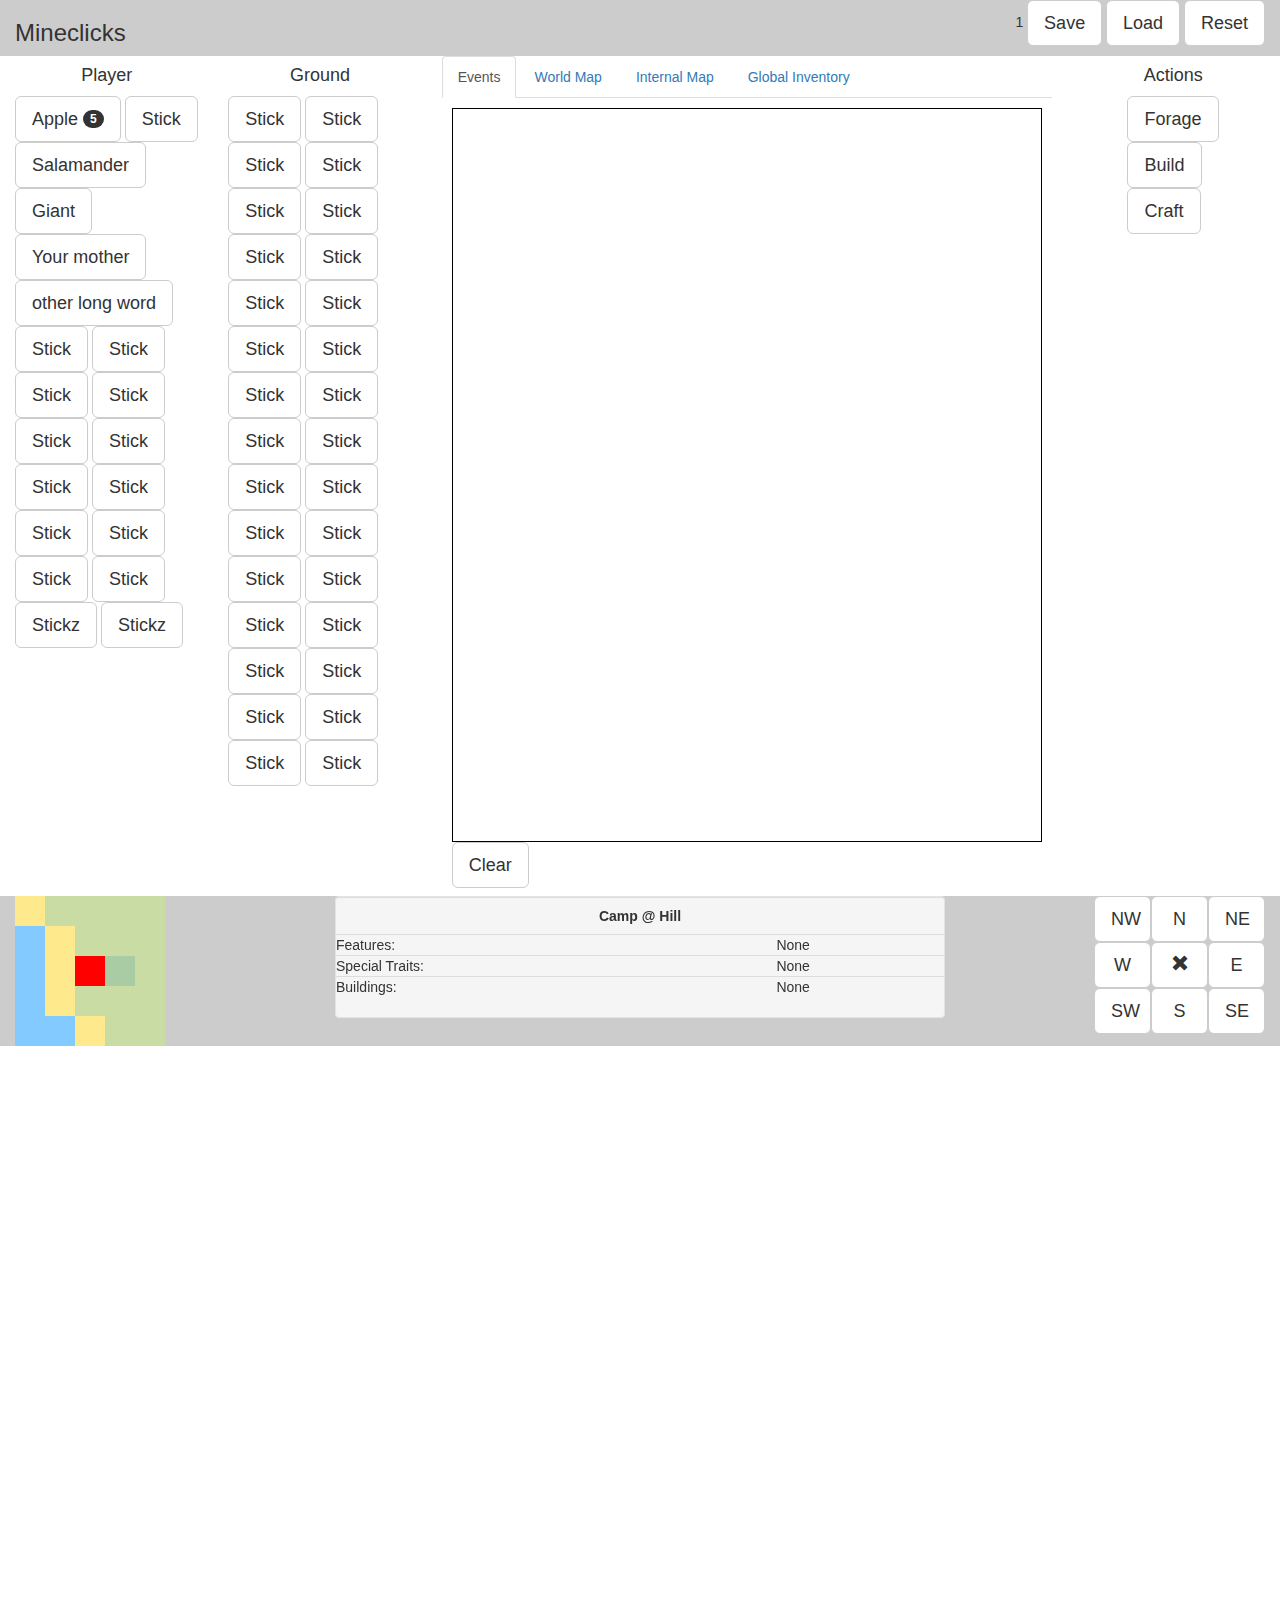
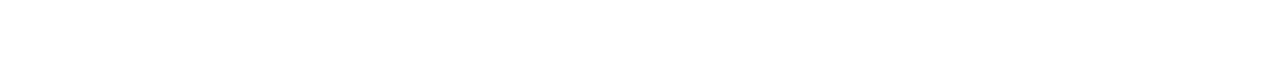
==== index2.html @ 05df42e9 "Fixed world map and internal map resizing problems on tab switch" ====
<!DOCTYPE html>
<html lang="en">
<!-- ideas

* Minecraft "Empire Building Challenge"
* http://www.citybuildergames.com/index.php/topic,3051.0.html 
* http://www.minecraftforum.net/forums/minecraft-discussion/survival-mode/296505-the-empire-building-challenge-inspired-by-age-of
concepts: 
*	"ages"

* CSS selectors:
* http://www.w3schools.com/cssref/css_selectors.asp

* JQuery mobile:
* http://www.w3schools.com/jquerymobile/default.asp

* Civcraft tech tree
http://hydra-media.cursecdn.com/civcraft.gamepedia.com/5/5c/Phase_8_TT.jpg
concepts:
*	tech tree?

* Civilization 2 tech tree
http://old.civfanatics.com/images/civ2/poster/civ2chart.jpg

* How fast should a game go "auto"
* http://www.reddit.com/r/incremental_games/comments/2eau8j/query_how_fast_should_a_game_go_auto/

* Rise of Nations Tech Tree
* http://ron.heavengames.com/gameinfo/tech/techpage.php?action=Age&seltype=3
* http://gamestudies.org/articleimages/101_Tech_Tree_RoN.jpg?m

* Civ clicker 
* Developing incrementals - http://dhmholley.co.uk/incrementals-part-2.html
* http://diveintohtml5.info/storage.html
* http://dhmholley.co.uk/civclicker-postmortem.html
* Civ clicker II dev blog - https://www.passle.net/p/2fkw/civclicker-ii-development-blog

* Alert system: 
* Noty: http://ned.im/noty/#hi
* Qtip2: http://qtip2.com/demos

* Map: http://i.imgur.com/80Xmfrr.png
* World generator: http://donjon.bin.sh/world/
* http://topps.diku.dk/torbenm/maps.msp
* (Google) "fractal map generator" https://www.google.com/webhp?sourceid=chrome-instant&rlz=1C1CHFX_enUS601US601&ion=1&espv=2&es_th=1&ie=UTF-8#q=fractal%20map%20generator
* Polygon map generation: http://www-cs-students.stanford.edu/~amitp/game-programming/polygon-map-generation/
* https://github.com/lebesnec/island.js
* Dungeon generator (free server-side map generator):
*   https://donjon.bin.sh/d20/dungeon/
*   https://donjon.bin.sh/apps/



**DESIGN

* General:
* Game development design - http://gamedevelopment.tutsplus.com/
* Game Design Patterns: http://gameprogrammingpatterns.com/
* Procedural dungeon generation: http://journal.stuffwithstuff.com/2014/12/21/rooms-and-mazes/
* Procedural content generation (dynamic room descriptions... etc): http://pcg.wikidot.com/

* Babel - js framework Derrick recommended 

* Battle:
* Alightments: good/evil, neutral: if you run into good guys, can recruit(/fight if evil), if you run into bad, can recruit/fight (hero/bandit)
* Attacks: swipe (1/5th second), strike (3/4 second), bash (2 seconds), etc.  Button mashing, penalty for hitting too early?
*    critical hit if you hit the button within xx% of when that action becomes available (like 10% of attack time is a critical attack instead of regular)
*    back/forward move back or forward in rows (less or more damage from melee/ranged), allows player to attack or recover
*    bow damage 100% at range 10-40, 80% at [0-10, 40-50], 50% [50-60], 20% [70-80], 0% [80+]
*    sword damage 100% at range 0-10, 0% [10+]... etc

* UI:
* Design School for Developers - http://webdesign.tutsplus.com/series/design-school-for-developers--webdesign-13793
** Step 1 Planning a Design Project - http://webdesign.tutsplus.com/articles/planning-a-design-project--webdesign-13277
** Introducing Wireframes to your Design Process: http://webdesign.tutsplus.com/articles/introducing-wireframes-to-your-design-process--webdesign-13284
* (paid) Flat UI design and development: http://webdesign.tutsplus.com/courses/flat-ui-design-and-development
* (paid) Best practices for UI development and Design: http://webdesign.tutsplus.com/courses/flat-ui-design-and-development/lessons/best-practices-for-ui-development-design
* (paid) JS libraries for web design: http://webdesign.tutsplus.com/courses/essential-js-libraries-for-web-design
* (paid) User Interface Design for the Web: http://webdesign.tutsplus.com/courses/user-interface-design-for-the-web
* Examples:
* Tympanous (tons of images) : http://tympanus.net/codrops/category/playground/
* Modal Windows: http://tympanus.net/codrops/2013/06/25/nifty-modal-window-effects/ , Demo: http://tympanus.net/Development/ModalWindowEffects/
* Iphone minimal-ui -- need minimal ui to hide address bar: https://github.com/gajus/brim

* UI Ideas:
* Clicking FF7 http://clickingff7.com/#/map
* Collapsable tree menu: http://www.thecssninja.com/css/css-tree-menu
* Collapsable list: http://code.stephenmorley.org/javascript/collapsible-lists/
* 8 best jquery trees: http://webrevisions.com/jquery-plugins/8-best-jquery-tree-view-plugin/#.VW0gElVViko

* Bootstrap:
** Documentation: http://getbootstrap.com/
** W3 Schools: http://www.w3schools.com/bootstrap/default.asp
** Font-Awesome (extra glyphicons): extra icons http://fortawesome.github.io/Font-Awesome/icons/
** Rotated Glyphicon css example (for diagonal arrows): http://bootsnipp.com/snippets/featured/glyphicon-animate-rotation-and-flip
** Progress bar stacked (for battles): http://getbootstrap.com/components/#progress-stacked
** sticky footer: http://stackoverflow.com/questions/17966140/twitter-bootstrap-3-sticky-footer
** Flexbox sticky footer: http://philipwalton.github.io/solved-by-flexbox/demos/sticky-footer/
** 50 must-have plugins: http://tutorialzine.com/2013/07/50-must-have-plugins-for-extending-twitter-bootstrap/

* Our World is Broken:
** Players should not need instruction, they should learn from the *feedback systems*, and then reference documentation if they get stuck
** Make a game to help players do hard work that they enjoy and appreciate
** Help them choose the right work for themselves at the right time
** All good gameplay is hard work, it's hard work they choose for themselves, and when they do the hard work they prime their minds for happiness
** The right hard work takes different forms for different people at different times:
*** High stakes work: high action, thrills player for success, but also for spectacular failure
*** Risk of game's "failure", makes player feel more alive
** There is also busy work: when chosen by player can also make them feel just as good
*** Busy work enabled by focused activity for hands + mind for a clear result
** "Always connect the individual to something bigger"


** Incremental game design:
* http://gamedevelopment.tutsplus.com/series/numbers-getting-bigger--cms-847

* Dark Room - Web -> IOS
* http://www.gamasutra.com/view/news/212230/A_Dark_Rooms_unique_journey_from_the_web_to_iOS.php

* Design of Inventory system & Inventory items
* http://gamedevelopment.tutsplus.com/articles/designing-an-rpg-inventory-system-that-fits-preliminary-steps--gamedev-14725

**STORY
* RPG solo
* http://www.rpgsolo.com/play.php
* Writing Excuses 10.17 http://www.writingexcuses.com/2015/04/26/writing-excuses-10-17-qa-on-beginnings/, podcast all, but @7:50-8:34 - How to stage action at the beginning of a story

** Media (free, creative commons)
* Creative commons photos: http://commons.wikimedia.org/wiki/Main_Page
* landscapes: http://commons.wikimedia.org/wiki/Category:Landscapes
* quality landscapes: http://commons.wikimedia.org/wiki/Category:Quality_images_of_landscapes
* Free game art: http://opengameart.org/
* Game icons: http://game-icons.net/

Graphs:
* http://stackoverflow.com/questions/16058073/how-do-i-draw-a-graph-or-tree-structure-in-javascript
* http://theory.stanford.edu/~amitp/GameProgramming/MapRepresentations.html
* MUD javascript map: http://www.mudconnect.com/SMF/index.php?topic=74492.msg163422#msg163422 , https://github.com/arendjr/PlainText

Cytoscape: http://js.cytoscape.org/#top
* Cytoscape work on jsbin: http://jsbin.com/kiyoqo/edit?css,js,output

Quests:
* randomly generated WoW-style quests: who, what, when, where, why spelled out


INSPIRATION:
Dynamic worlds, dynamic creatures, dynamic quests:
* http://web.archive.org/web/20080211222642/http://www.cs.umd.edu/~jra/craft3.pdf -
   - Concepts: 
-->

<!-- 
Thanks to:
Select2 from http://ivaynberg.github.io/select2/
Derrick for JS polymorphism help: http://collabedit.com/qbtb4
-->
  <head>
    <meta charset="utf-8">
    <meta http-equiv="X-UA-Compatible" content="IE=edge">
    <meta name="viewport" content="width=device-width, initial-scale=1">
    <!-- Google Analytics -->
    <script>
      (function(i,s,o,g,r,a,m){i['GoogleAnalyticsObject']=r;i[r]=i[r]||function(){
      (i[r].q=i[r].q||[]).push(arguments)},i[r].l=1*new Date();a=s.createElement(o),
      m=s.getElementsByTagName(o)[0];a.async=1;a.src=g;m.parentNode.insertBefore(a,m)
      })(window,document,'script','//www.google-analytics.com/analytics.js','ga');
    
      ga('create', 'UA-64789225-1', 'auto');
      ga('send', 'pageview');
    
    </script>
    <!-- The above 3 meta tags *must* come first in the head; any other head content must come *after* these tags -->
    <title>Mineclicks</title>
    
    <!-- CSS -->
    
    <link href="lib/jquery-ui-1.11.1/jquery-ui.css" rel="stylesheet" />
    <link href="lib/joyride-master/joyride-2.1.css" rel="stylesheet"/>
    <link href="lib/select2-3.5.1/select2.css" rel="stylesheet"/>
    <link href="lib/island/css/map.css" rel="stylesheet">
    <link href="lib/collapsiblelists/CollapsibleLists.css" rel="stylesheet"/>
    <link href="css/mineclicks.css" rel="stylesheet" />
    <link href="lib/bootstrap-3.3.5-dist/css/bootstrap.min.css" rel="stylesheet">
    <link href="css/bs.css" rel="stylesheet">
    
    
    <!-- 3rd party libraries -->
    <script type="text/javascript" src="lib/jquery-1.11.3.min.js"></script>
    <script type="text/javascript" src="lib/jquery-ui-1.11.1/jquery-ui.js"></script>
    <script type="text/javascript" src="lib/joyride-master/jquery.joyride-2.1.js"></script>
    <script type="text/javascript" src="lib/select2-3.5.1/select2.js"></script>
    <script type="text/javascript" src="lib/modernizr.custom.21726.js"></script>
    <script type="text/javascript" src="lib/island/rhill-voronoi-core.min.js"></script>
    <script type="text/javascript" src="lib/island/paper.js"></script>
    <script type="text/javascript" src="lib/island/Simplex.js"></script>
    <script type="text/javascript" src="lib/island/perlin.js"></script>
    <script type="text/javascript" src="lib/island/Island.js"></script>
    <script type="text/javascript" src="lib/collapsiblelists/CollapsibleLists.js"></script>
    <script type="text/javascript" src="lib/cytoscape.js-2.4.2/build/cytoscape.min.js"></script>
    <script type="text/javascript" src="lib/lz-string-master/libs/lz-string.min.js"></script>
    <script src="lib/bootstrap-3.3.5-dist/js/bootstrap.min.js"></script>
    
    
    <!-- core -->
    <script type="text/javascript" src="js/constants.js"></script>
    <script type="text/javascript" src="js/debug.js"></script>
    
    <!-- utility functions -->
    <script type="text/javascript" src="js/util/staticFunctions.js"></script>
    
    <!-- model -->
    <script type="text/javascript" src="js/models/states.js"></script>
    <script type="text/javascript" src="js/models/model.js"></script>
    <script type="text/javascript" src="js/models/dataStructures.js"></script>
    
    <!-- controllers -->
    <script type="text/javascript" src="js/controllers/core.js"></script>
    <script type="text/javascript" src="js/controllers/location.js"></script>
    <script type="text/javascript" src="js/controllers/exploration.js"></script>
    <script type="text/javascript" src="js/controllers/inventory.js"></script>
    <script type="text/javascript" src="js/controllers/terrainAction.js"></script>
    <script type="text/javascript" src="js/controllers/buildcraft.js"></script>
    <script type="text/javascript" src="js/controllers/craft.js"></script>
    <script type="text/javascript" src="js/controllers/build.js"></script>
    <script type="text/javascript" src="js/controllers/travel.js"></script>
    <script type="text/javascript" src="js/controllers/island.js"></script>
    <script type="text/javascript" src="js/controllers/internallocation.js"></script>
    <script type="text/javascript" src="js/controllers/category.js"></script>
    
    <!-- views -->
    <script type="text/javascript" src="js/views/core.js"></script>
    <script type="text/javascript" src="js/views/events.js"></script>
    <script type="text/javascript" src="js/views/island.js"></script>
    <script type="text/javascript" src="js/views/location.js"></script>
    <script type="text/javascript" src="js/views/inventory.js"></script>
    <script type="text/javascript" src="js/views/joyride.js"></script>
    <script type="text/javascript" src="js/views/progressbar.js"></script>
    <script type="text/javascript" src="js/views/travel.js"></script>
    <script type="text/javascript" src="js/views/forage.js"></script>
    <script type="text/javascript" src="js/views/buildcraft.js"></script>
    <script type="text/javascript" src="js/views/craft.js"></script>
    <script type="text/javascript" src="js/views/build.js"></script>
    <script type="text/javascript" src="js/views/internallocation.js"></script>
    <script type="text/javascript" src="js/views/category.js"></script>
    
    <!-- core game -->
    <script type="text/javascript" src="js/coregame/assets.js"></script>
    <script type="text/javascript" src="js/coregame/saveloadreset.js"></script>
    <script type="text/javascript" src="js/coregame/map.js"></script>
    <script type="text/javascript" src="js/main.js"></script>
    <script type="text/javascript" src="js/story.js"></script>
    
    <script src="js/scratch-bootstrap2.js"></script> <!-- BE: NEEDS INTEGRATION INTO INCLUDED JS! -->
    
    <!-- document ready: initialize DOM, load, etc -->
    <script>
        $(document).ready(function() { 
            
            //////////////////////////////////////////////////////////////////////////////
            // SETUP AND GO!
            //////////////////////////////////////////////////////////////////////////////
            initializePlayerInventory();
            masterState = new MasterState();
            defineRuntimeConstants();
            
            if (hasSavedGameState()) {
                loadState();
            }
            else {
                //start a new game!
                setupNewGame();
            }
            
            redrawBoard();
            /*    
            if (!global.storyStarted) {
                global.storyStarted = true;
                progressStory(0);  //start game
            }
            
            if (DEBUG) {
                console.log('size of masterState: ' + JSON.stringify(masterState).length);
                for (var key in masterState) {
                    if (typeof masterState[key] !== "function") {
                        console.log('size of masterState["' + key + '"]: ' + JSON.stringify(masterState[key]).length);
                    }
                }
                //biggest is masterState["player"]:
                for (var key in masterState["player"]) {
                    console.log('size of masterState["player"]["' + key + '"]: ' + JSON.stringify(masterState["player"][key]).length);
                }
            }
            */
            
            // AT THIS POINT, EVERYTHING IN THE DOM SHOULD HAVE BEEN INITIALIZED
            // NOW main.js STARTS THE INCREMENTAL LOOP
        });
    </script>
  </head>
  <body class="noscroll">
      <header>
        <div class="row full">
          <div class="col-xs-3">
            <h3>Mineclicks</h3>
          </div>
          <div class="col-xs-6">
            &nbsp;
          </div>
          <div class="col-xs-3">
            <div class="pull-right">
              <span id="cntr">&nbsp;</span>
              <button onclick="saveState();" id="saveButton" class="btn btn-default">Save</button>
              <button onclick="loadState();" id="loadButton" class="btn btn-default">Load</button>
              <button onclick="resetState();" id="loadButton" class="btn btn-default">Reset</button>
            </div>
          </div>
        </div>
      </header>
    
    <div id="maincol" class="main container-fluid full">
      <div id="mainrow" class="row">
        <div id="playercol" class="col-xs-2 full-height">
          <div>
            <h4 class="center">Player</h4>
            <button class="btn btn-default">Apple <span class="badge">5</span></button>
            <button class="btn btn-default">Stick</button>
            <button class="btn btn-default">Salamander</button>
            <button class="btn btn-default">Giant</button>
            <button class="btn btn-default">Your mother</button>
            <button class="btn btn-default">other long word</button>
            <button class="btn btn-default">Stick</button>
            <button class="btn btn-default">Stick</button>
            <button class="btn btn-default">Stick</button>
            <button class="btn btn-default">Stick</button>
            <button class="btn btn-default">Stick</button>
            <button class="btn btn-default">Stick</button>
            <button class="btn btn-default">Stick</button>
            <button class="btn btn-default">Stick</button>
            <button class="btn btn-default">Stick</button>
            <button class="btn btn-default">Stick</button>
            <button class="btn btn-default">Stick</button>
            <button class="btn btn-default">Stick</button>
            <button class="btn btn-default">Stickz</button>
            <button class="btn btn-default">Stickz</button>
          </div>
        </div>
        <div class="col-xs-2 full-height">
          <h4 class="center">Ground</h4>
          <button class="btn btn-default">Stick</button>
          <button class="btn btn-default">Stick</button>
          <button class="btn btn-default">Stick</button>
          <button class="btn btn-default">Stick</button>
          <button class="btn btn-default">Stick</button>
          <button class="btn btn-default">Stick</button>
          <button class="btn btn-default">Stick</button>
          <button class="btn btn-default">Stick</button>
          <button class="btn btn-default">Stick</button>
          <button class="btn btn-default">Stick</button>
          <button class="btn btn-default">Stick</button>
          <button class="btn btn-default">Stick</button>
          <button class="btn btn-default">Stick</button>
          <button class="btn btn-default">Stick</button>
          <button class="btn btn-default">Stick</button>
          <button class="btn btn-default">Stick</button>
          <button class="btn btn-default">Stick</button>
          <button class="btn btn-default">Stick</button>
          <button class="btn btn-default">Stick</button>
          <button class="btn btn-default">Stick</button>
          <button class="btn btn-default">Stick</button>
          <button class="btn btn-default">Stick</button>
          <button class="btn btn-default">Stick</button>
          <button class="btn btn-default">Stick</button>
          <button class="btn btn-default">Stick</button>
          <button class="btn btn-default">Stick</button>
          <button class="btn btn-default">Stick</button>
          <button class="btn btn-default">Stick</button>
          <button class="btn btn-default">Stick</button>
          <button class="btn btn-default">Stick</button>
        </div>
        <div id="centercol" class="col-xs-6">
          <ul id="maincol-tabs" class="nav nav-tabs">
            <li class="active"><a href="#eventDivHolder" data-toggle="tab">Events</a></li>
            <li><a href="#mapTabContents" data-toggle="tab" onclick="setTimeout(resizeElements, 250)">World Map</a></li>
            <li><a href="#internalMapContainer" data-toggle="tab" onclick="setTimeout(resizeElements, 250)">Internal Map</a></li>
            <li><a href="#categoryListContainer" data-toggle="tab">Global Inventory</a></li>
          </ul>
          <div class="tab-content  contentholder ">
            <div id="eventDivHolder" class="tab-pane fade in active">
              <div id="eventDiv" class="content-center"></div>
              <button class="btn btn-default" id="clearButton" onclick="clearEventWindow();">Clear</button>
             </div>
            <div id="mapTabContents" class="tab-pane fade">
              <div id="mapContainer">
                      <canvas id="land" height="500" width="500" class="img-responsive"></canvas>
              </div>
                <!--<img id="mapImage" class="img-responsive" src="images/map.png" alt="canvas" />-->
            </div>
            <div id="categoryListContainer" class="tab-pane fade">
              <ul id="categoryListRoot" class="treeView">
                <li><span onclick="CollapsibleLists.applyTo(document.getElementById('categoryList'))">!Global! Inventory</span>
                  <ul id="categoryList">
                    <li class="lastChild">Raw
                      <ul>
                        <li>Food</li>
                      </ul>
                      <ul>
                        <li class="lastChild">Consumable</li>
                      </ul>
                    </li>
                  </ul>
                </li>
              </ul>
            </div>
            <div id="internalMapContainer" class="tab-pane fade">
              <!--<img id="internalMapImage" class="img-responsive" src="images/internal_map.png" alt="canvas" />-->
            </div>
          </div>
        </div>
        <div class="col-xs-2">
          <div class="centered">
            <h4 class="center">Actions</h4>
            <button class="btn btn-default">Forage</button>
            <button class="btn btn-default">Build</button>
            <button class="btn btn-default" data-toggle="modal" data-target="#craftingModal">Craft</button>
          </div>
        </div>
      </div>
    </div>
    
    <footer class="site-footer full">
      <div class="row full">
        <div class="col-xs-3">
          <div id="miniMapContainer" class="footer-right">
            <canvas id="minimap" height="300" width="300" class="img-responsive" style="max-height: 150px"  ></canvas>
          </div>
          <!--<img id="minimapImage" class="img-responsive" src="images/minimap.png" alt="canvas2" style="max-height: 150px" />-->
        </div>
        <div class="col-xs-6">
          <div id="currentTerrain" class="well nopadding">
            <table class="terrainTable table nopadding">
              <tbody>
                <tr>
                  <th colspan="2" id="selectedTerrainTable">Camp @ Hill</th>
                </tr>
                <tr>
                  <td>Features:</td>
                  <td><a title="Rivers allow easier travel and increased fertility." data-toggle="tooltip" data-placement="left" >River</a>, <a title="Source of water." data-toggle="tooltip" data-placement="right" >Fresh Water Source</a></td>
                </tr>
                <tr>
                  <td>Special Traits:</td>
                  <td>None</td>
                </tr>
                <tr>
                  <td>Buildings:</td>
                  <td>None</td>
                </tr>
              </tbody>
            </table>
          </div>
        </div>
        <div class="col-xs-3">
          <table class="pull-right">
            <tr>
              <td><button id="nwbutton" type="button" class="btn btn-default direction-button">NW</button></td>
              <td><button type="button" class="btn btn-default direction-button">N</button></td>
              <td><button type="button" class="btn btn-default direction-button">NE</button></td>
            </tr>
            <tr>
              <td><button type="button" class="btn btn-default direction-button">W</button></td>
              <td><button type="button" class="btn btn-default direction-button"><span class="glyphicon glyphicon-remove"></span></button></td>
              <td><button type="button" class="btn btn-default direction-button">E</button></td>
            </tr>
            <tr>
              <td><button type="button" class="btn btn-default direction-button">SW</button></td>
              <td><button type="button" class="btn btn-default direction-button">S</button></td>
              <td><button type="button" class="btn btn-default direction-button">SE</button></td>
            </tr>
          </table>
        </div>
      </div>
    </footer>
    
    <div id="craftingModal" class="modal fade" role="dialog">
      <div class="modal-dialog">
    
        <!-- Modal content-->
        <div class="modal-content">
          <div class="modal-header">
            <button type="button" class="close" data-dismiss="modal">&times;</button>
            <h4 class="modal-title">Craftable items</h4>
          </div>
          <div class="modal-body">
            <p>
              <a title="Crafting ingredients: 6 sticks" data-toggle="tooltip" data-placement="bottom" ><button class="btn btn-default">Bundle of Firewood</button></a>
              <a title="Crafting ingredients: 4 apples" data-toggle="tooltip" data-placement="bottom" ><button class="btn btn-default">TestHeavyObject</button></a>
            </p>
          </div>
          <div class="modal-footer">
            <button type="button" class="btn btn-default" data-dismiss="modal">Close</button>
          </div>
        </div>
    
      </div>
    </div>
    <canvas id="perlin" hidden="true"></canvas> <!-- to capture noise information about the map -->
  </body>
</html>
---- lib/joyride-master/joyride-2.1.css ----
/* Artfully masterminded by ZURB */
body {
  position: relative;
}

#joyRideTipContent { display: none; }

.joyRideTipContent { display: none; }

/* Default styles for the container */
.joyride-tip-guide {
  position: absolute;
  background: #000;
  background: rgba(0,0,0,0.8);
  display: none;
  color: #fff;
  width: 300px;
  z-index: 101;
  top: 0; /* keeps the page from scrolling when calculating position */
  left: 0;
  font-family: "HelveticaNeue", "Helvetica Neue", "Helvetica", Helvetica, Arial, Lucida, sans-serif;
  font-weight: normal;
     -moz-border-radius: 4px;
  -webkit-border-radius: 4px;
          border-radius: 4px;
}

.joyride-content-wrapper {
  padding: 2px 2px 3px 3px;
}

/* Mobile */
@media only screen and (max-width: 767px) {
  .joyride-tip-guide {
    width: 95% !important;
    -moz-border-radius: 0;
    -webkit-border-radius: 0;
    border-radius: 0;
    left: 2.5% !important;
  }
  .joyride-tip-guide-wrapper {
    width: 100%;
  }
}


/* Add a little css triangle pip, older browser just miss out on the fanciness of it */
.joyride-tip-guide span.joyride-nub {
  display: block;
  position: absolute;
  left: 22px;
  width: 0;
  height: 0;
  border: solid 14px;
  border: solid 14px;
}

.joyride-tip-guide span.joyride-nub.top {
  /*
  IE7/IE8 Don't support rgba so we set the fallback
  border color here. However, IE7/IE8 are also buggy
  in that the fallback color doesn't work for
  border-bottom-color so here we set the border-color
  and override the top,left,right colors below.
  */
  border-color: #000;
  border-color: rgba(0,0,0,0.8);
  border-top-color: transparent !important;
  border-left-color: transparent !important;
  border-right-color: transparent !important;
  border-top-width: 0;
  top: -14px;
  bottom: none;
}

.joyride-tip-guide span.joyride-nub.bottom {
  /*
  IE7/IE8 Don't support rgba so we set the fallback
  border color here. However, IE7/IE8 are also buggy
  in that the fallback color doesn't work for
  border-top-color so here we set the border-color
  and override the bottom,left,right colors below.
  */
  border-color: #000;
  border-color: rgba(0,0,0,0.8) !important;
  border-bottom-color: transparent !important;
  border-left-color: transparent !important;
  border-right-color: transparent !important;
  border-bottom-width: 0;
  bottom: -14px;
  bottom: none;
}

.joyride-tip-guide span.joyride-nub.right {
  border-color: #000;
  border-color: rgba(0,0,0,0.8) !important;
  border-top-color: transparent !important;
  border-right-color: transparent !important;
  border-bottom-color: transparent !important;
  border-right-width: 0;
  top: 22px;
  bottom: none;
  left: auto;
  right: -14px;
}

.joyride-tip-guide span.joyride-nub.left {
  border-color: #000;
  border-color: rgba(0,0,0,0.8) !important;
  border-top-color: transparent !important;
  border-left-color: transparent !important;
  border-bottom-color: transparent !important;
  border-left-width: 0;
  top: 22px;
  left: -14px;
  right: auto;
  bottom: none;
}

.joyride-tip-guide span.joyride-nub.top-right {
  border-color: #000;
  border-color: rgba(0,0,0,0.8);
  border-top-color: transparent !important;
  border-left-color: transparent !important;
  border-right-color: transparent !important;
  border-top-width: 0;
  top: -14px;
  bottom: none;
  left: auto;
  right: 28px;
}

/* Typography */
.joyride-tip-guide h1,.joyride-tip-guide h2,.joyride-tip-guide h3,.joyride-tip-guide h4,.joyride-tip-guide h5,.joyride-tip-guide h6 {
  line-height: 1.25;
  margin: 0;
  font-weight: bold;
  color: #fff;
}
.joyride-tip-guide h1 { font-size: 30px; }
.joyride-tip-guide h2 { font-size: 26px; }
.joyride-tip-guide h3 { font-size: 22px; }
.joyride-tip-guide h4 { font-size: 18px; }
.joyride-tip-guide h5 { font-size: 16px; }
.joyride-tip-guide h6 { font-size: 14px; }
.joyride-tip-guide p {
  margin: 0 0 18px 0;
  font-size: 14px;
  line-height: 18px;
}
.joyride-tip-guide a {
  color: rgb(255,255,255);
  text-decoration: none;
  border-bottom: dotted 1px rgba(255,255,255,0.6);
}
.joyride-tip-guide a:hover {
  color: rgba(255,255,255,0.8);
  border-bottom: none;
}

/* Button Style */
.joyride-tip-guide .joyride-next-tip {
  width: auto;
  padding: 6px 18px 4px;
  font-size: 13px;
  text-decoration: none;
  color: rgb(255,255,255);
  border: solid 1px rgb(0,60,180);
  background: rgb(0,99,255);
  background: -moz-linear-gradient(top, rgb(0,99,255) 0%, rgb(0,85,214) 100%);
  background: -webkit-gradient(linear, left top, left bottom, color-stop(0%,rgb(0,99,255)), color-stop(100%,rgb(0,85,214)));
  background: -webkit-linear-gradient(top, rgb(0,99,255) 0%,rgb(0,85,214) 100%);
  background: -o-linear-gradient(top, rgb(0,99,255) 0%,rgb(0,85,214) 100%);
  background: -ms-linear-gradient(top, rgb(0,99,255) 0%,rgb(0,85,214) 100%);
  filter: progid:DXImageTransform.Microsoft.gradient( startColorstr='#0063ff', endColorstr='#0055d6',GradientType=0 );
  background: linear-gradient(top, rgb(0,99,255) 0%,rgb(0,85,214) 100%);
  text-shadow: 0 -1px 0 rgba(0,0,0,0.5);
  -webkit-border-radius: 2px;
     -moz-border-radius: 2px;
          border-radius: 2px;
  -webkit-box-shadow: 0px 1px 0px rgba(255,255,255,0.3) inset;
     -moz-box-shadow: 0px 1px 0px rgba(255,255,255,0.3) inset;
          box-shadow: 0px 1px 0px rgba(255,255,255,0.3) inset;
}

.joyride-next-tip:hover {
  color: rgb(255,255,255) !important;
  border: solid 1px rgb(0,60,180) !important;
  background: rgb(43,128,255);
  background: -moz-linear-gradient(top, rgb(43,128,255) 0%, rgb(29,102,211) 100%);
  background: -webkit-gradient(linear, left top, left bottom, color-stop(0%,rgb(43,128,255)), color-stop(100%,rgb(29,102,211)));
  background: -webkit-linear-gradient(top, rgb(43,128,255) 0%,rgb(29,102,211) 100%);
  background: -o-linear-gradient(top, rgb(43,128,255) 0%,rgb(29,102,211) 100%);
  background: -ms-linear-gradient(top, rgb(43,128,255) 0%,rgb(29,102,211) 100%);
  filter: progid:DXImageTransform.Microsoft.gradient( startColorstr='#2b80ff', endColorstr='#1d66d3',GradientType=0 );
  background: linear-gradient(top, rgb(43,128,255) 0%,rgb(29,102,211) 100%);
}

.joyride-timer-indicator-wrap {
  width: 50px;
  height: 3px;
  border: solid 1px rgba(255,255,255,0.1);
  position: absolute;
  right: 17px;
  bottom: 16px;
}
.joyride-timer-indicator {
  display: block;
  width: 0;
  height: inherit;
  background: rgba(255,255,255,0.25);
}

.joyride-close-tip {
  position: absolute;
  right: 10px;
  top: 10px;
  color: rgba(255,255,255,0.4) !important;
  text-decoration: none;
  font-family: Verdana, sans-serif;
  font-size: 10px;
  font-weight: bold;
  border-bottom: none !important;
}

.joyride-close-tip:hover {
  color: rgba(255,255,255,0.9) !important;
}

.joyride-modal-bg {
  position: fixed;
  height: 100%;
  width: 100%;
  background: rgb(0,0,0);
  background: transparent;
  background: rgba(0,0,0, 0.5);
  -ms-filter:"progid:DXImageTransform.Microsoft.Alpha(Opacity=50)";
  filter: alpha(opacity=50);
  opacity: 0.5;
  z-index: 100;
  display: none;
  top: 0;
  left: 0;
  cursor: pointer;
}

.joyride-expose-wrapper {
    background-color: #ffffff;
    position: absolute;
    z-index: 102;
    -moz-box-shadow: 0px 0px 30px #ffffff;
    -webkit-box-shadow: 0px 0px 30px #ffffff;
    box-shadow: 0px 0px 30px #ffffff;
}

.joyride-expose-cover {
    background: transparent;
    position: absolute;
    z-index: 10000;
    top: 0px;
    left: 0px;
}
---- lib/select2-3.5.1/select2.css ----
/*
Version: 3.5.1 Timestamp: Tue Jul 22 18:58:56 EDT 2014
*/
.select2-container {
    margin: 0;
    position: relative;
    display: inline-block;
    /* inline-block for ie7 */
    zoom: 1;
    *display: inline;
    vertical-align: middle;
}

.select2-container,
.select2-drop,
.select2-search,
.select2-search input {
  /*
    Force border-box so that % widths fit the parent
    container without overlap because of margin/padding.
    More Info : http://www.quirksmode.org/css/box.html
  */
  -webkit-box-sizing: border-box; /* webkit */
     -moz-box-sizing: border-box; /* firefox */
          box-sizing: border-box; /* css3 */
}

.select2-container .select2-choice {
    display: block;
    height: 26px;
    padding: 0 0 0 8px;
    overflow: hidden;
    position: relative;

    border: 1px solid #aaa;
    white-space: nowrap;
    line-height: 26px;
    color: #444;
    text-decoration: none;

    border-radius: 4px;

    background-clip: padding-box;

    -webkit-touch-callout: none;
      -webkit-user-select: none;
         -moz-user-select: none;
          -ms-user-select: none;
              user-select: none;

    background-color: #fff;
    background-image: -webkit-gradient(linear, left bottom, left top, color-stop(0, #eee), color-stop(0.5, #fff));
    background-image: -webkit-linear-gradient(center bottom, #eee 0%, #fff 50%);
    background-image: -moz-linear-gradient(center bottom, #eee 0%, #fff 50%);
    filter: progid:DXImageTransform.Microsoft.gradient(startColorstr = '#ffffff', endColorstr = '#eeeeee', GradientType = 0);
    background-image: linear-gradient(to top, #eee 0%, #fff 50%);
}

html[dir="rtl"] .select2-container .select2-choice {
    padding: 0 8px 0 0;
}

.select2-container.select2-drop-above .select2-choice {
    border-bottom-color: #aaa;

    border-radius: 0 0 4px 4px;

    background-image: -webkit-gradient(linear, left bottom, left top, color-stop(0, #eee), color-stop(0.9, #fff));
    background-image: -webkit-linear-gradient(center bottom, #eee 0%, #fff 90%);
    background-image: -moz-linear-gradient(center bottom, #eee 0%, #fff 90%);
    filter: progid:DXImageTransform.Microsoft.gradient(startColorstr='#ffffff', endColorstr='#eeeeee', GradientType=0);
    background-image: linear-gradient(to bottom, #eee 0%, #fff 90%);
}

.select2-container.select2-allowclear .select2-choice .select2-chosen {
    margin-right: 42px;
}

.select2-container .select2-choice > .select2-chosen {
    margin-right: 26px;
    display: block;
    overflow: hidden;

    white-space: nowrap;

    text-overflow: ellipsis;
    float: none;
    width: auto;
}

html[dir="rtl"] .select2-container .select2-choice > .select2-chosen {
    margin-left: 26px;
    margin-right: 0;
}

.select2-container .select2-choice abbr {
    display: none;
    width: 12px;
    height: 12px;
    position: absolute;
    right: 24px;
    top: 8px;

    font-size: 1px;
    text-decoration: none;

    border: 0;
    background: url('select2.png') right top no-repeat;
    cursor: pointer;
    outline: 0;
}

.select2-container.select2-allowclear .select2-choice abbr {
    display: inline-block;
}

.select2-container .select2-choice abbr:hover {
    background-position: right -11px;
    cursor: pointer;
}

.select2-drop-mask {
    border: 0;
    margin: 0;
    padding: 0;
    position: fixed;
    left: 0;
    top: 0;
    min-height: 100%;
    min-width: 100%;
    height: auto;
    width: auto;
    opacity: 0;
    z-index: 9998;
    /* styles required for IE to work */
    background-color: #fff;
    filter: alpha(opacity=0);
}

.select2-drop {
    width: 100%;
    margin-top: -1px;
    position: absolute;
    z-index: 9999;
    top: 100%;

    background: #fff;
    color: #000;
    border: 1px solid #aaa;
    border-top: 0;

    border-radius: 0 0 4px 4px;

    -webkit-box-shadow: 0 4px 5px rgba(0, 0, 0, .15);
            box-shadow: 0 4px 5px rgba(0, 0, 0, .15);
}

.select2-drop.select2-drop-above {
    margin-top: 1px;
    border-top: 1px solid #aaa;
    border-bottom: 0;

    border-radius: 4px 4px 0 0;

    -webkit-box-shadow: 0 -4px 5px rgba(0, 0, 0, .15);
            box-shadow: 0 -4px 5px rgba(0, 0, 0, .15);
}

.select2-drop-active {
    border: 1px solid #5897fb;
    border-top: none;
}

.select2-drop.select2-drop-above.select2-drop-active {
    border-top: 1px solid #5897fb;
}

.select2-drop-auto-width {
    border-top: 1px solid #aaa;
    width: auto;
}

.select2-drop-auto-width .select2-search {
    padding-top: 4px;
}

.select2-container .select2-choice .select2-arrow {
    display: inline-block;
    width: 18px;
    height: 100%;
    position: absolute;
    right: 0;
    top: 0;

    border-left: 1px solid #aaa;
    border-radius: 0 4px 4px 0;

    background-clip: padding-box;

    background: #ccc;
    background-image: -webkit-gradient(linear, left bottom, left top, color-stop(0, #ccc), color-stop(0.6, #eee));
    background-image: -webkit-linear-gradient(center bottom, #ccc 0%, #eee 60%);
    background-image: -moz-linear-gradient(center bottom, #ccc 0%, #eee 60%);
    filter: progid:DXImageTransform.Microsoft.gradient(startColorstr = '#eeeeee', endColorstr = '#cccccc', GradientType = 0);
    background-image: linear-gradient(to top, #ccc 0%, #eee 60%);
}

html[dir="rtl"] .select2-container .select2-choice .select2-arrow {
    left: 0;
    right: auto;

    border-left: none;
    border-right: 1px solid #aaa;
    border-radius: 4px 0 0 4px;
}

.select2-container .select2-choice .select2-arrow b {
    display: block;
    width: 100%;
    height: 100%;
    background: url('select2.png') no-repeat 0 1px;
}

html[dir="rtl"] .select2-container .select2-choice .select2-arrow b {
    background-position: 2px 1px;
}

.select2-search {
    display: inline-block;
    width: 100%;
    min-height: 26px;
    margin: 0;
    padding-left: 4px;
    padding-right: 4px;

    position: relative;
    z-index: 10000;

    white-space: nowrap;
}

.select2-search input {
    width: 100%;
    height: auto !important;
    min-height: 26px;
    padding: 4px 20px 4px 5px;
    margin: 0;

    outline: 0;
    font-family: sans-serif;
    font-size: 1em;

    border: 1px solid #aaa;
    border-radius: 0;

    -webkit-box-shadow: none;
            box-shadow: none;

    background: #fff url('select2.png') no-repeat 100% -22px;
    background: url('select2.png') no-repeat 100% -22px, -webkit-gradient(linear, left bottom, left top, color-stop(0.85, #fff), color-stop(0.99, #eee));
    background: url('select2.png') no-repeat 100% -22px, -webkit-linear-gradient(center bottom, #fff 85%, #eee 99%);
    background: url('select2.png') no-repeat 100% -22px, -moz-linear-gradient(center bottom, #fff 85%, #eee 99%);
    background: url('select2.png') no-repeat 100% -22px, linear-gradient(to bottom, #fff 85%, #eee 99%) 0 0;
}

html[dir="rtl"] .select2-search input {
    padding: 4px 5px 4px 20px;

    background: #fff url('select2.png') no-repeat -37px -22px;
    background: url('select2.png') no-repeat -37px -22px, -webkit-gradient(linear, left bottom, left top, color-stop(0.85, #fff), color-stop(0.99, #eee));
    background: url('select2.png') no-repeat -37px -22px, -webkit-linear-gradient(center bottom, #fff 85%, #eee 99%);
    background: url('select2.png') no-repeat -37px -22px, -moz-linear-gradient(center bottom, #fff 85%, #eee 99%);
    background: url('select2.png') no-repeat -37px -22px, linear-gradient(to bottom, #fff 85%, #eee 99%) 0 0;
}

.select2-drop.select2-drop-above .select2-search input {
    margin-top: 4px;
}

.select2-search input.select2-active {
    background: #fff url('select2-spinner.gif') no-repeat 100%;
    background: url('select2-spinner.gif') no-repeat 100%, -webkit-gradient(linear, left bottom, left top, color-stop(0.85, #fff), color-stop(0.99, #eee));
    background: url('select2-spinner.gif') no-repeat 100%, -webkit-linear-gradient(center bottom, #fff 85%, #eee 99%);
    background: url('select2-spinner.gif') no-repeat 100%, -moz-linear-gradient(center bottom, #fff 85%, #eee 99%);
    background: url('select2-spinner.gif') no-repeat 100%, linear-gradient(to bottom, #fff 85%, #eee 99%) 0 0;
}

.select2-container-active .select2-choice,
.select2-container-active .select2-choices {
    border: 1px solid #5897fb;
    outline: none;

    -webkit-box-shadow: 0 0 5px rgba(0, 0, 0, .3);
            box-shadow: 0 0 5px rgba(0, 0, 0, .3);
}

.select2-dropdown-open .select2-choice {
    border-bottom-color: transparent;
    -webkit-box-shadow: 0 1px 0 #fff inset;
            box-shadow: 0 1px 0 #fff inset;

    border-bottom-left-radius: 0;
    border-bottom-right-radius: 0;

    background-color: #eee;
    background-image: -webkit-gradient(linear, left bottom, left top, color-stop(0, #fff), color-stop(0.5, #eee));
    background-image: -webkit-linear-gradient(center bottom, #fff 0%, #eee 50%);
    background-image: -moz-linear-gradient(center bottom, #fff 0%, #eee 50%);
    filter: progid:DXImageTransform.Microsoft.gradient(startColorstr='#eeeeee', endColorstr='#ffffff', GradientType=0);
    background-image: linear-gradient(to top, #fff 0%, #eee 50%);
}

.select2-dropdown-open.select2-drop-above .select2-choice,
.select2-dropdown-open.select2-drop-above .select2-choices {
    border: 1px solid #5897fb;
    border-top-color: transparent;

    background-image: -webkit-gradient(linear, left top, left bottom, color-stop(0, #fff), color-stop(0.5, #eee));
    background-image: -webkit-linear-gradient(center top, #fff 0%, #eee 50%);
    background-image: -moz-linear-gradient(center top, #fff 0%, #eee 50%);
    filter: progid:DXImageTransform.Microsoft.gradient(startColorstr='#eeeeee', endColorstr='#ffffff', GradientType=0);
    background-image: linear-gradient(to bottom, #fff 0%, #eee 50%);
}

.select2-dropdown-open .select2-choice .select2-arrow {
    background: transparent;
    border-left: none;
    filter: none;
}
html[dir="rtl"] .select2-dropdown-open .select2-choice .select2-arrow {
    border-right: none;
}

.select2-dropdown-open .select2-choice .select2-arrow b {
    background-position: -18px 1px;
}

html[dir="rtl"] .select2-dropdown-open .select2-choice .select2-arrow b {
    background-position: -16px 1px;
}

.select2-hidden-accessible {
    border: 0;
    clip: rect(0 0 0 0);
    height: 1px;
    margin: -1px;
    overflow: hidden;
    padding: 0;
    position: absolute;
    width: 1px;
}

/* results */
.select2-results {
    max-height: 200px;
    padding: 0 0 0 4px;
    margin: 4px 4px 4px 0;
    position: relative;
    overflow-x: hidden;
    overflow-y: auto;
    -webkit-tap-highlight-color: rgba(0, 0, 0, 0);
}

html[dir="rtl"] .select2-results {
    padding: 0 4px 0 0;
    margin: 4px 0 4px 4px;
}

.select2-results ul.select2-result-sub {
    margin: 0;
    padding-left: 0;
}

.select2-results li {
    list-style: none;
    display: list-item;
    background-image: none;
}

.select2-results li.select2-result-with-children > .select2-result-label {
    font-weight: bold;
}

.select2-results .select2-result-label {
    padding: 3px 7px 4px;
    margin: 0;
    cursor: pointer;

    min-height: 1em;

    -webkit-touch-callout: none;
      -webkit-user-select: none;
         -moz-user-select: none;
          -ms-user-select: none;
              user-select: none;
}

.select2-results-dept-1 .select2-result-label { padding-left: 20px }
.select2-results-dept-2 .select2-result-label { padding-left: 40px }
.select2-results-dept-3 .select2-result-label { padding-left: 60px }
.select2-results-dept-4 .select2-result-label { padding-left: 80px }
.select2-results-dept-5 .select2-result-label { padding-left: 100px }
.select2-results-dept-6 .select2-result-label { padding-left: 110px }
.select2-results-dept-7 .select2-result-label { padding-left: 120px }

.select2-results .select2-highlighted {
    background: #3875d7;
    color: #fff;
}

.select2-results li em {
    background: #feffde;
    font-style: normal;
}

.select2-results .select2-highlighted em {
    background: transparent;
}

.select2-results .select2-highlighted ul {
    background: #fff;
    color: #000;
}

.select2-results .select2-no-results,
.select2-results .select2-searching,
.select2-results .select2-ajax-error,
.select2-results .select2-selection-limit {
    background: #f4f4f4;
    display: list-item;
    padding-left: 5px;
}

/*
disabled look for disabled choices in the results dropdown
*/
.select2-results .select2-disabled.select2-highlighted {
    color: #666;
    background: #f4f4f4;
    display: list-item;
    cursor: default;
}
.select2-results .select2-disabled {
  background: #f4f4f4;
  display: list-item;
  cursor: default;
}

.select2-results .select2-selected {
    display: none;
}

.select2-more-results.select2-active {
    background: #f4f4f4 url('select2-spinner.gif') no-repeat 100%;
}

.select2-results .select2-ajax-error {
    background: rgba(255, 50, 50, .2);
}

.select2-more-results {
    background: #f4f4f4;
    display: list-item;
}

/* disabled styles */

.select2-container.select2-container-disabled .select2-choice {
    background-color: #f4f4f4;
    background-image: none;
    border: 1px solid #ddd;
    cursor: default;
}

.select2-container.select2-container-disabled .select2-choice .select2-arrow {
    background-color: #f4f4f4;
    background-image: none;
    border-left: 0;
}

.select2-container.select2-container-disabled .select2-choice abbr {
    display: none;
}


/* multiselect */

.select2-container-multi .select2-choices {
    height: auto !important;
    height: 1%;
    margin: 0;
    padding: 0 5px 0 0;
    position: relative;

    border: 1px solid #aaa;
    cursor: text;
    overflow: hidden;

    background-color: #fff;
    background-image: -webkit-gradient(linear, 0% 0%, 0% 100%, color-stop(1%, #eee), color-stop(15%, #fff));
    background-image: -webkit-linear-gradient(top, #eee 1%, #fff 15%);
    background-image: -moz-linear-gradient(top, #eee 1%, #fff 15%);
    background-image: linear-gradient(to bottom, #eee 1%, #fff 15%);
}

html[dir="rtl"] .select2-container-multi .select2-choices {
    padding: 0 0 0 5px;
}

.select2-locked {
  padding: 3px 5px 3px 5px !important;
}

.select2-container-multi .select2-choices {
    min-height: 26px;
}

.select2-container-multi.select2-container-active .select2-choices {
    border: 1px solid #5897fb;
    outline: none;

    -webkit-box-shadow: 0 0 5px rgba(0, 0, 0, .3);
            box-shadow: 0 0 5px rgba(0, 0, 0, .3);
}
.select2-container-multi .select2-choices li {
    float: left;
    list-style: none;
}
html[dir="rtl"] .select2-container-multi .select2-choices li
{
    float: right;
}
.select2-container-multi .select2-choices .select2-search-field {
    margin: 0;
    padding: 0;
    white-space: nowrap;
}

.select2-container-multi .select2-choices .select2-search-field input {
    padding: 5px;
    margin: 1px 0;

    font-family: sans-serif;
    font-size: 100%;
    color: #666;
    outline: 0;
    border: 0;
    -webkit-box-shadow: none;
            box-shadow: none;
    background: transparent !important;
}

.select2-container-multi .select2-choices .select2-search-field input.select2-active {
    background: #fff url('select2-spinner.gif') no-repeat 100% !important;
}

.select2-default {
    color: #999 !important;
}

.select2-container-multi .select2-choices .select2-search-choice {
    padding: 3px 5px 3px 18px;
    margin: 3px 0 3px 5px;
    position: relative;

    line-height: 13px;
    color: #333;
    cursor: default;
    border: 1px solid #aaaaaa;

    border-radius: 3px;

    -webkit-box-shadow: 0 0 2px #fff inset, 0 1px 0 rgba(0, 0, 0, 0.05);
            box-shadow: 0 0 2px #fff inset, 0 1px 0 rgba(0, 0, 0, 0.05);

    background-clip: padding-box;

    -webkit-touch-callout: none;
      -webkit-user-select: none;
         -moz-user-select: none;
          -ms-user-select: none;
              user-select: none;

    background-color: #e4e4e4;
    filter: progid:DXImageTransform.Microsoft.gradient(startColorstr='#eeeeee', endColorstr='#f4f4f4', GradientType=0);
    background-image: -webkit-gradient(linear, 0% 0%, 0% 100%, color-stop(20%, #f4f4f4), color-stop(50%, #f0f0f0), color-stop(52%, #e8e8e8), color-stop(100%, #eee));
    background-image: -webkit-linear-gradient(top, #f4f4f4 20%, #f0f0f0 50%, #e8e8e8 52%, #eee 100%);
    background-image: -moz-linear-gradient(top, #f4f4f4 20%, #f0f0f0 50%, #e8e8e8 52%, #eee 100%);
    background-image: linear-gradient(to top, #f4f4f4 20%, #f0f0f0 50%, #e8e8e8 52%, #eee 100%);
}
html[dir="rtl"] .select2-container-multi .select2-choices .select2-search-choice
{
    margin: 3px 5px 3px 0;
    padding: 3px 18px 3px 5px;
}
.select2-container-multi .select2-choices .select2-search-choice .select2-chosen {
    cursor: default;
}
.select2-container-multi .select2-choices .select2-search-choice-focus {
    background: #d4d4d4;
}

.select2-search-choice-close {
    display: block;
    width: 12px;
    height: 13px;
    position: absolute;
    right: 3px;
    top: 4px;

    font-size: 1px;
    outline: none;
    background: url('select2.png') right top no-repeat;
}
html[dir="rtl"] .select2-search-choice-close {
    right: auto;
    left: 3px;
}

.select2-container-multi .select2-search-choice-close {
    left: 3px;
}

html[dir="rtl"] .select2-container-multi .select2-search-choice-close {
    left: auto;
    right: 2px;
}

.select2-container-multi .select2-choices .select2-search-choice .select2-search-choice-close:hover {
  background-position: right -11px;
}
.select2-container-multi .select2-choices .select2-search-choice-focus .select2-search-choice-close {
    background-position: right -11px;
}

/* disabled styles */
.select2-container-multi.select2-container-disabled .select2-choices {
    background-color: #f4f4f4;
    background-image: none;
    border: 1px solid #ddd;
    cursor: default;
}

.select2-container-multi.select2-container-disabled .select2-choices .select2-search-choice {
    padding: 3px 5px 3px 5px;
    border: 1px solid #ddd;
    background-image: none;
    background-color: #f4f4f4;
}

.select2-container-multi.select2-container-disabled .select2-choices .select2-search-choice .select2-search-choice-close {    display: none;
    background: none;
}
/* end multiselect */


.select2-result-selectable .select2-match,
.select2-result-unselectable .select2-match {
    text-decoration: underline;
}

.select2-offscreen, .select2-offscreen:focus {
    clip: rect(0 0 0 0) !important;
    width: 1px !important;
    height: 1px !important;
    border: 0 !important;
    margin: 0 !important;
    padding: 0 !important;
    overflow: hidden !important;
    position: absolute !important;
    outline: 0 !important;
    left: 0px !important;
    top: 0px !important;
}

.select2-display-none {
    display: none;
}

.select2-measure-scrollbar {
    position: absolute;
    top: -10000px;
    left: -10000px;
    width: 100px;
    height: 100px;
    overflow: scroll;
}

/* Retina-ize icons */

@media only screen and (-webkit-min-device-pixel-ratio: 1.5), only screen and (min-resolution: 2dppx)  {
    .select2-search input,
    .select2-search-choice-close,
    .select2-container .select2-choice abbr,
    .select2-container .select2-choice .select2-arrow b {
        background-image: url('select2x2.png') !important;
        background-repeat: no-repeat !important;
        background-size: 60px 40px !important;
    }

    .select2-search input {
        background-position: 100% -21px !important;
    }
}
---- lib/island/css/map.css ----
body {
    display: block;
    margin: 0; 
    padding: 0:
}

#island { 
    display: block;
}
---- lib/collapsiblelists/CollapsibleLists.css ----
.treeView{
  -moz-user-select:none;
  position:relative;
}

.treeView ul{
  margin:0 0 0 -1.5em;
  padding:0 0 0 1.5em;
}

.treeView ul ul{
  background:url('list-item-contents.png') repeat-y left;
}

.treeView li.lastChild > ul{
  background-image:none;
}

.treeView li{
  margin:0;
  padding:0;
  background:url('list-item-root.png') no-repeat top left;
  list-style-position:inside;
  list-style-image:url('button.png');
  cursor:auto;
}

.treeView li.collapsibleListOpen{
  list-style-image:url('button-open.png');
  cursor:pointer;
}

.treeView li.collapsibleListClosed{
  list-style-image:url('button-closed.png');
  cursor:pointer;
}

.treeView li li{
  background-image:url('list-item.png');
  padding-left:1.5em;
}

.treeView li.lastChild{
  background-image:url('list-item-last.png');
}

.treeView li.collapsibleListOpen{
  background-image:url('list-item-open.png');
}

.treeView li.collapsibleListOpen.lastChild{
  background-image:url('list-item-last-open.png');
}
---- css/mineclicks.css ----
.contentholder {
	padding: 10px;
  overflow: auto;
}
.page {
}

.content-left {
	float: left;
	min-width: 250px;
	height: 300px;
}

.main-center {
	float: left;
}

.logLine {
	font-weight: bold;
}

.oldLogLine {
	color: gray;
}

.terrainSelect {
	width: 300px
}

.content-center {
	border: 1px solid black;
	float: top;
	height: 300px;
	width: 500px;
	overflow: auto;
}

.clearEvent {
	float: bottom;
}

.content-right {
	float: left;
	min-width: 100px;
	height: 300px;
}

.content-craft {
	float: left;
	min-width: 100px;
	height: 300px;
}
.content-build {
	float: left;
	min-width: 100px;
	height: 300px;
}

.footer {
}

.footer-left {
	float: left;
}

.footer-center {
  float: left;
}

.footer-right {
	float: left;
}

#categoryListContainer {
	min-width: 350px;
	
}

/*
table.terrainTable, table.terrainTable th, table.terrainTable td {
   border: 1px solid black;
}*/

.clearer {
	clear: both;
}

.tooltip {
  text-decoration: underline;
}

a:hover, a:active {
  color: #B72801;
  background-color: transparent;
  text-decoration: underline;
}

#progressbar {
    width: 100%;
    text-align: center;
    overflow: hidden;
    position: relative;
    vertical-align: middle;
    line-height: 30px;
}

/*.ui-progressbar {
    position: relative;
  text-align: center;
}*/

.progress-label {
  /*position: absolute;
  left: 30%;
  top: 4px;
  font-weight: bold;
  text-shadow: 1px 1px 0 #fff;*/
  float: left;
  width: 100%;
  height: 100%;
  position: absolute;
  vertical-align: middle;
}

#internalMapContainer {
  height: 400px;
  width: 400px;
}

/* dont want someone rapidly clicking to highlight everything */
div {
    -webkit-user-select: none; /* webkit (safari, chrome) browsers */
    -moz-user-select: none; /* mozilla browsers */
    -khtml-user-select: none; /* webkit (konqueror) browsers */
    -ms-user-select: none; /* IE10+ */
}
---- css/bs.css ----
/* Flexbox sticky footer work from https://css-tricks.com/forums/topic/flexbox-sticky-footer/ */
body {
  display: flex;
  min-height: 100vh;
  flex-direction: column;
}

.main {
  flex: 1;
}

header, footer {
  background: #ccc;
  h1 {
    padding: 10px;
    margin: 0;
  }
}

/* .container isn't 100% width, creating my own .full class */
.full {
  margin: 0 auto;
  width: 100%;
}

.center {
  text-align: center;
}

.centered {
    width: 50%;
    margin: 0 auto;
}

.full-height {
  height:  100%;
  overflow: scroll;
}
/* Mac doesn't show scroll bars... grr */
::-webkit-scrollbar {
    -webkit-appearance: none;
    width: 7px;
}
::-webkit-scrollbar-thumb {
    border-radius: 4px;
    background-color: rgba(0,0,0,.5);
    -webkit-box-shadow: 0 0 1px rgba(255,255,255,.5);
}

.contentholder {
  padding: 10px;
  overflow: auto;
}
.content-center {
	border: 1px solid black;
	float: top;
	height: auto;
	width: auto;
	overflow: auto;
}
.noscroll {
  overflow: hidden;
}
#currentTerrain td, .nopadding {
   padding: 0 !important;
   margin: 0 !important;
}
table th {
  text-align: center;
}
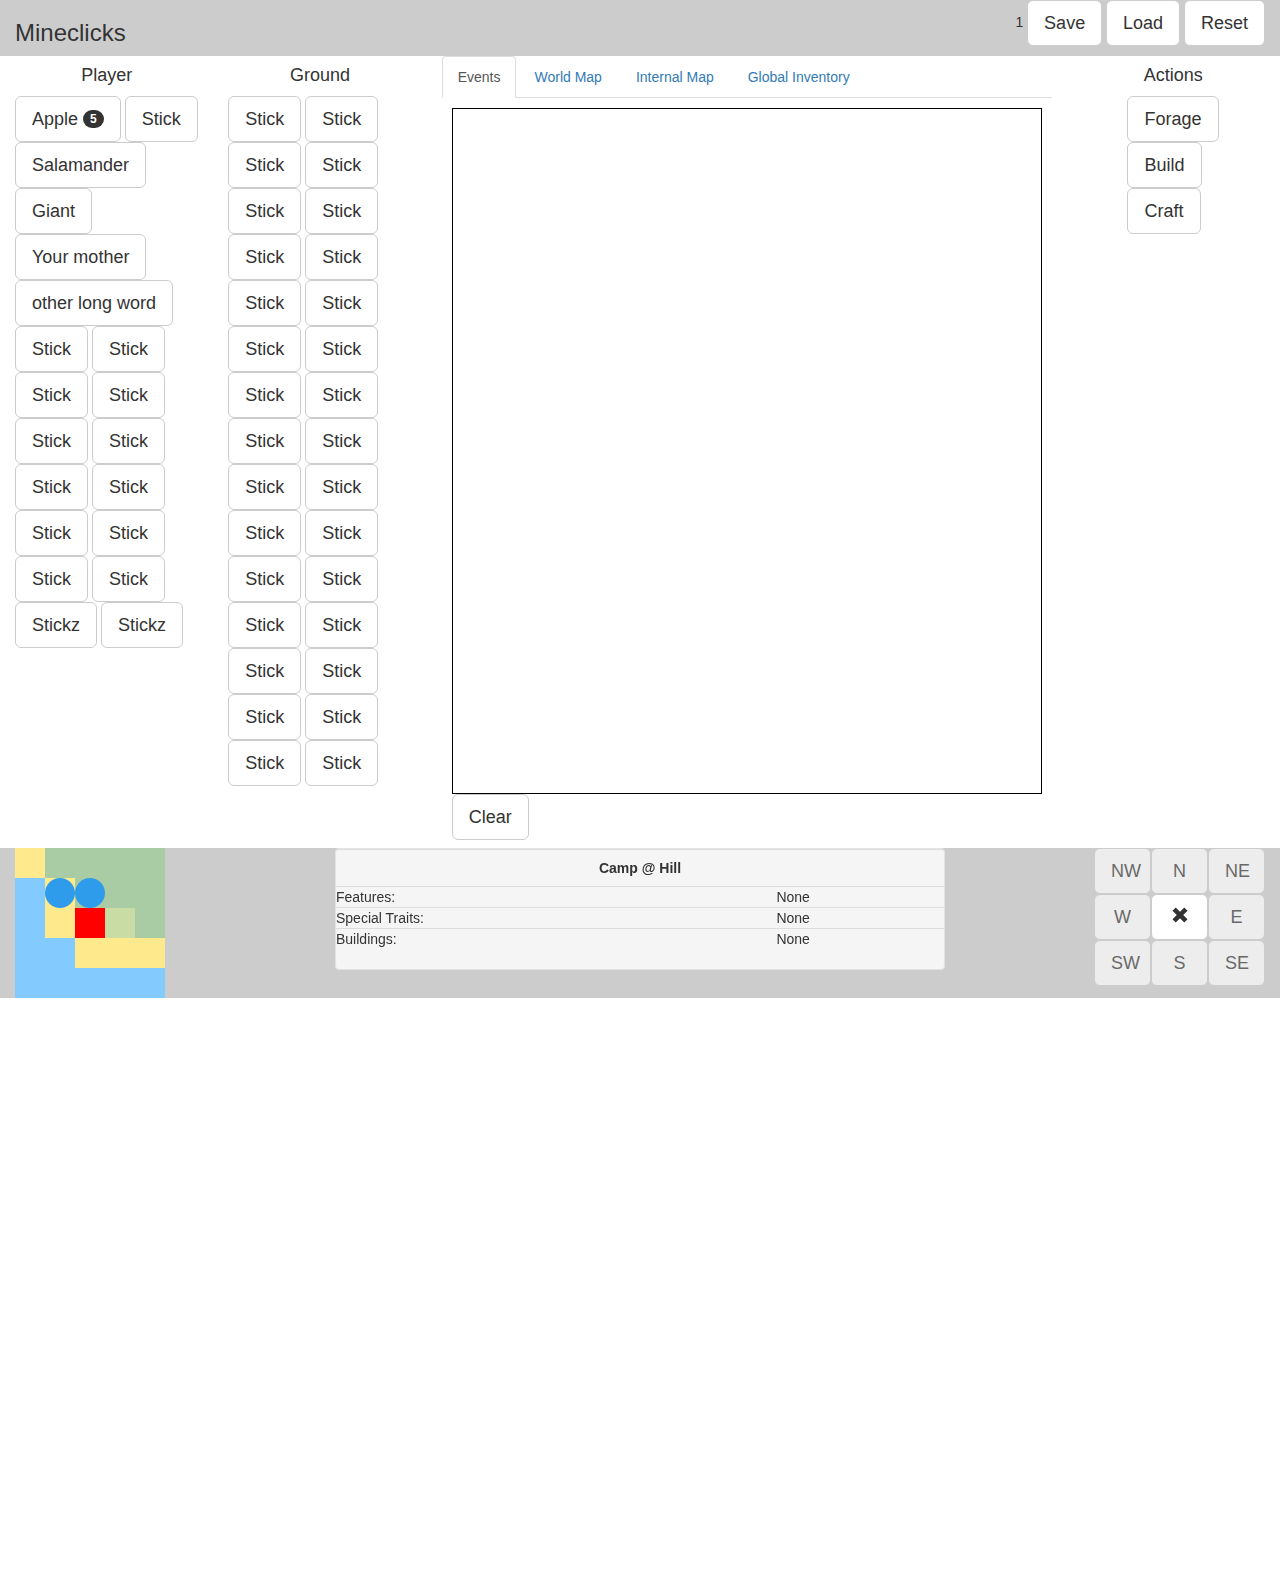
==== commit 887d6bbb: "Direction buttons work now" ====
--- a/index2.html
+++ b/index2.html
@@ -380,7 +380,7 @@
         </div>
         <div id="centercol" class="col-xs-6">
           <ul id="maincol-tabs" class="nav nav-tabs">
-            <li class="active"><a href="#eventDivHolder" data-toggle="tab">Events</a></li>
+            <li class="active"><a href="#eventDivHolder" data-toggle="tab" onclick="setTimeout(resizeElements, 250)">Events</a></li>
             <li><a href="#mapTabContents" data-toggle="tab" onclick="setTimeout(resizeElements, 250)">World Map</a></li>
             <li><a href="#internalMapContainer" data-toggle="tab" onclick="setTimeout(resizeElements, 250)">Internal Map</a></li>
             <li><a href="#categoryListContainer" data-toggle="tab">Global Inventory</a></li>
@@ -459,7 +459,7 @@
             </table>
           </div>
         </div>
-        <div class="col-xs-3">
+        <div id="travelSection"  class="col-xs-3">
           <table class="pull-right">
             <tr>
               <td><button id="nwbutton" type="button" class="btn btn-default direction-button">NW</button></td>
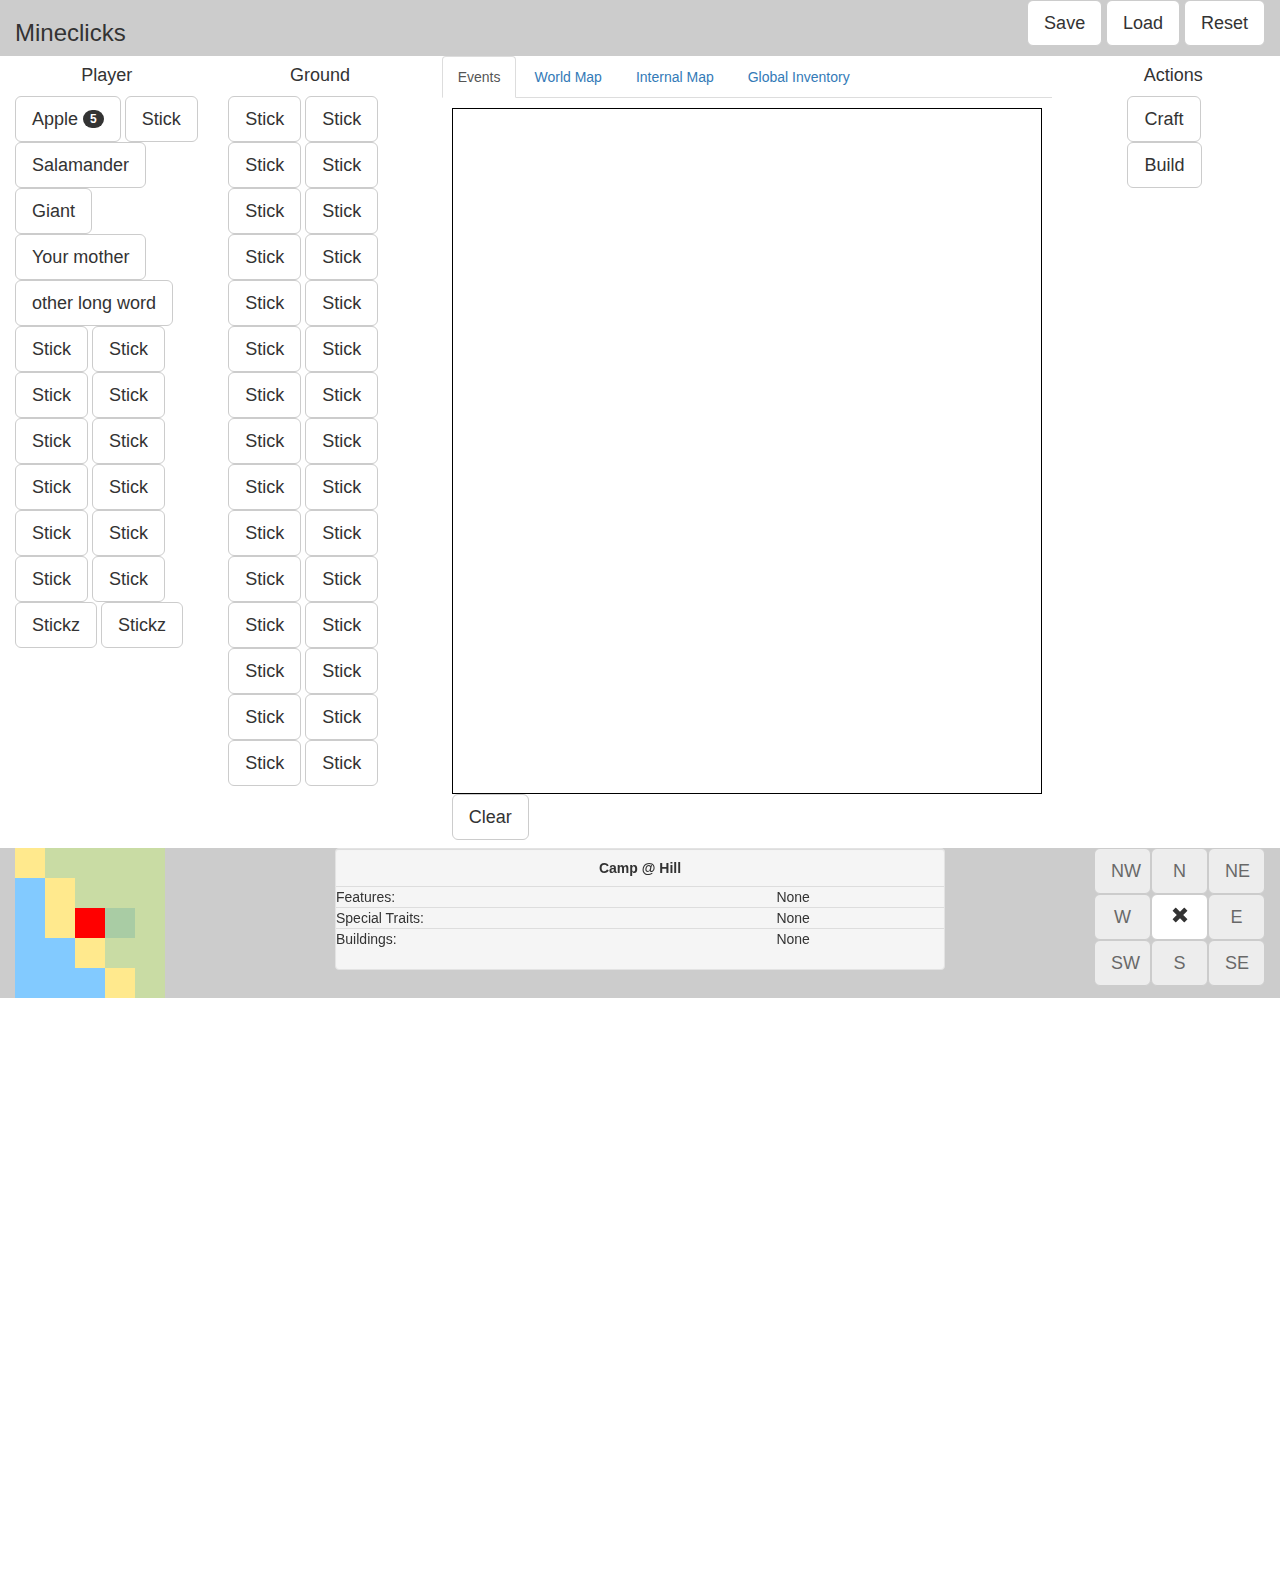
==== commit fc264056: "Technically the actions are working" ====
--- a/index2.html
+++ b/index2.html
@@ -418,11 +418,13 @@
           </div>
         </div>
         <div class="col-xs-2">
-          <div class="centered">
+          <div class="centered" id="actionDiv">
             <h4 class="center">Actions</h4>
+            <div id="action_container">
             <button class="btn btn-default">Forage</button>
             <button class="btn btn-default">Build</button>
             <button class="btn btn-default" data-toggle="modal" data-target="#craftingModal">Craft</button>
+            </div>
           </div>
         </div>
       </div>
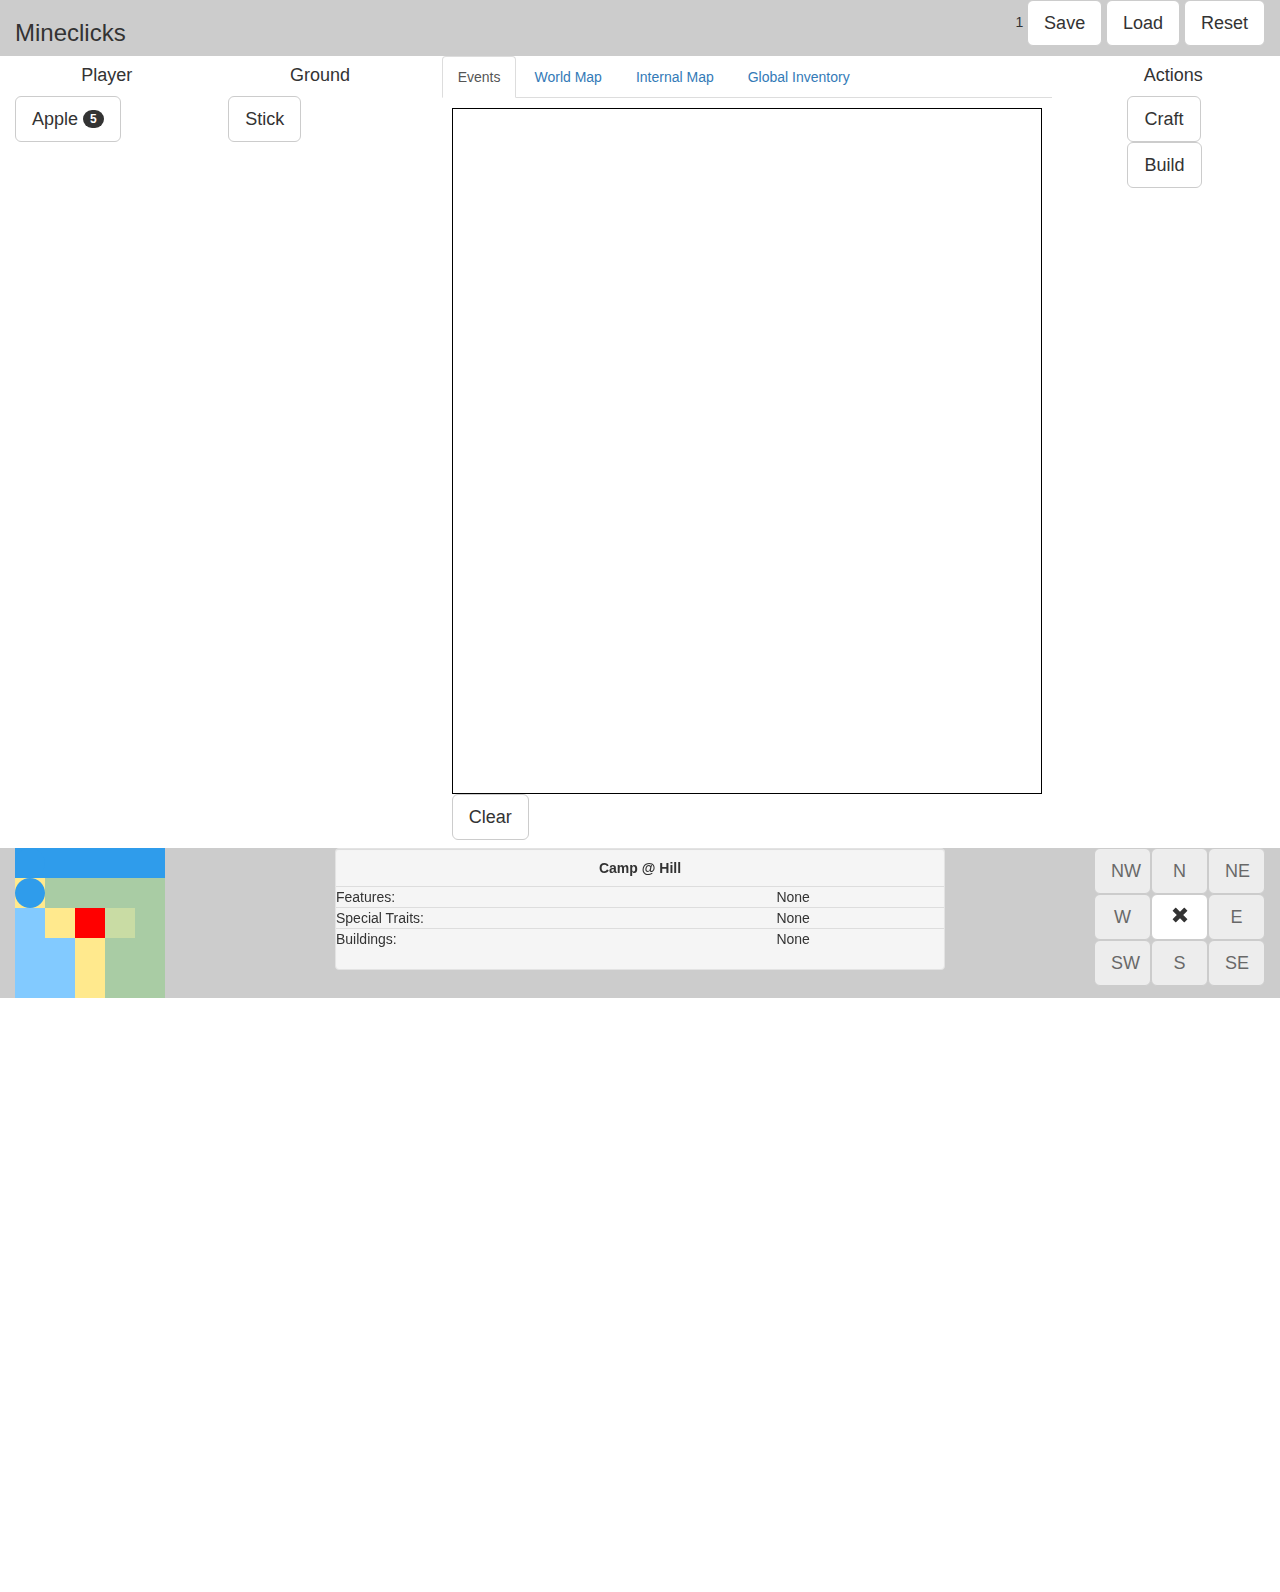
==== commit 36b0ebce: "Cleaning up inventory area, preparing it for inventory refactor" ====
--- a/index2.html
+++ b/index2.html
@@ -320,63 +320,17 @@
     
     <div id="maincol" class="main container-fluid full">
       <div id="mainrow" class="row">
-        <div id="playercol" class="col-xs-2 full-height">
-          <div>
-            <h4 class="center">Player</h4>
+        <div class="col-xs-2 full-height">
+          <h4 class="center">Player</h4>
+          <div id="playerInventory">
             <button class="btn btn-default">Apple <span class="badge">5</span></button>
-            <button class="btn btn-default">Stick</button>
-            <button class="btn btn-default">Salamander</button>
-            <button class="btn btn-default">Giant</button>
-            <button class="btn btn-default">Your mother</button>
-            <button class="btn btn-default">other long word</button>
-            <button class="btn btn-default">Stick</button>
-            <button class="btn btn-default">Stick</button>
-            <button class="btn btn-default">Stick</button>
-            <button class="btn btn-default">Stick</button>
-            <button class="btn btn-default">Stick</button>
-            <button class="btn btn-default">Stick</button>
-            <button class="btn btn-default">Stick</button>
-            <button class="btn btn-default">Stick</button>
-            <button class="btn btn-default">Stick</button>
-            <button class="btn btn-default">Stick</button>
-            <button class="btn btn-default">Stick</button>
-            <button class="btn btn-default">Stick</button>
-            <button class="btn btn-default">Stickz</button>
-            <button class="btn btn-default">Stickz</button>
           </div>
         </div>
         <div class="col-xs-2 full-height">
           <h4 class="center">Ground</h4>
-          <button class="btn btn-default">Stick</button>
-          <button class="btn btn-default">Stick</button>
-          <button class="btn btn-default">Stick</button>
-          <button class="btn btn-default">Stick</button>
-          <button class="btn btn-default">Stick</button>
-          <button class="btn btn-default">Stick</button>
-          <button class="btn btn-default">Stick</button>
-          <button class="btn btn-default">Stick</button>
-          <button class="btn btn-default">Stick</button>
-          <button class="btn btn-default">Stick</button>
-          <button class="btn btn-default">Stick</button>
-          <button class="btn btn-default">Stick</button>
-          <button class="btn btn-default">Stick</button>
-          <button class="btn btn-default">Stick</button>
-          <button class="btn btn-default">Stick</button>
-          <button class="btn btn-default">Stick</button>
-          <button class="btn btn-default">Stick</button>
-          <button class="btn btn-default">Stick</button>
-          <button class="btn btn-default">Stick</button>
-          <button class="btn btn-default">Stick</button>
-          <button class="btn btn-default">Stick</button>
-          <button class="btn btn-default">Stick</button>
-          <button class="btn btn-default">Stick</button>
-          <button class="btn btn-default">Stick</button>
-          <button class="btn btn-default">Stick</button>
-          <button class="btn btn-default">Stick</button>
-          <button class="btn btn-default">Stick</button>
-          <button class="btn btn-default">Stick</button>
-          <button class="btn btn-default">Stick</button>
-          <button class="btn btn-default">Stick</button>
+          <div id="groundInventory">
+            <button class="btn btn-default">Stick</button>
+          </div>
         </div>
         <div id="centercol" class="col-xs-6">
           <ul id="maincol-tabs" class="nav nav-tabs">
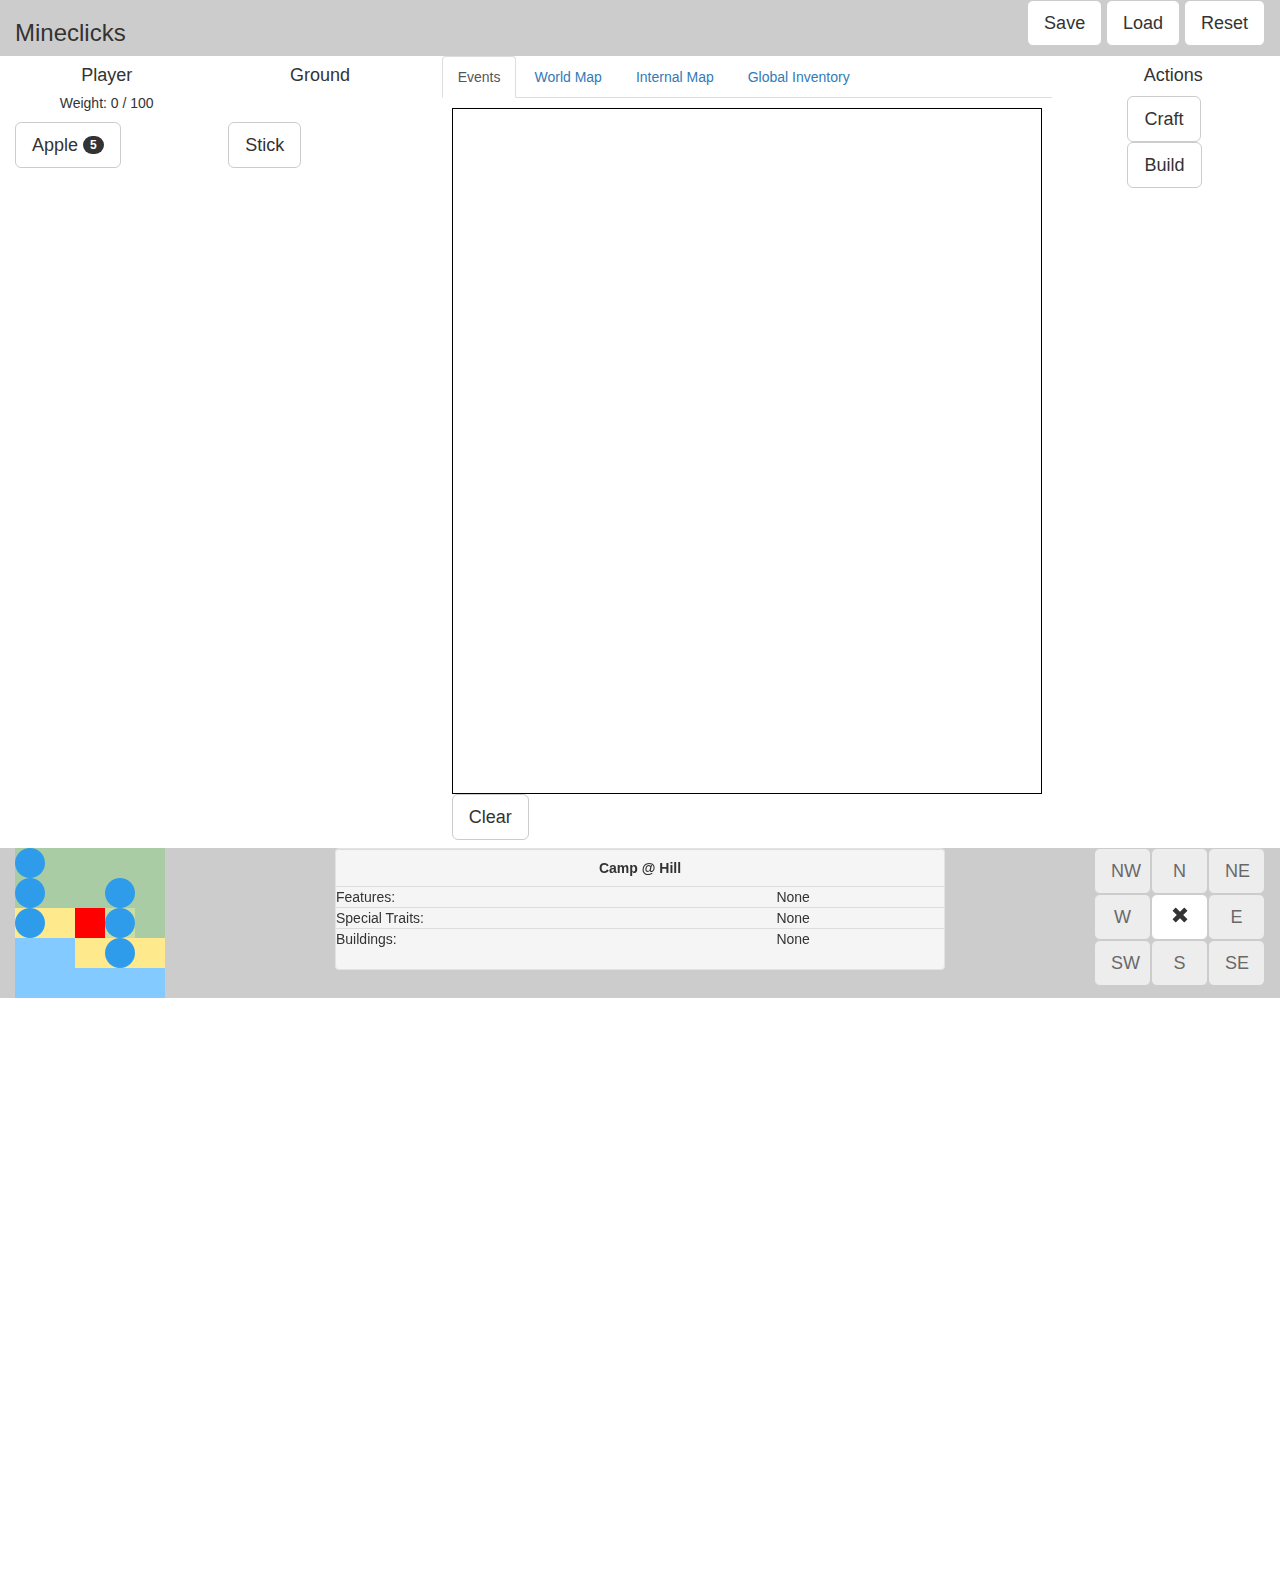
==== commit 2fc13ec2: "Beginning inventory table surgery" ====
--- a/index2.html
+++ b/index2.html
@@ -322,12 +322,14 @@
       <div id="mainrow" class="row">
         <div class="col-xs-2 full-height">
           <h4 class="center">Player</h4>
+          <h5 id="playerWeight" class="center">Weight: 0 / 100</h5>
           <div id="playerInventory">
             <button class="btn btn-default">Apple <span class="badge">5</span></button>
           </div>
         </div>
         <div class="col-xs-2 full-height">
           <h4 class="center">Ground</h4>
+          <h5>&nbsp;</h5>
           <div id="groundInventory">
             <button class="btn btn-default">Stick</button>
           </div>
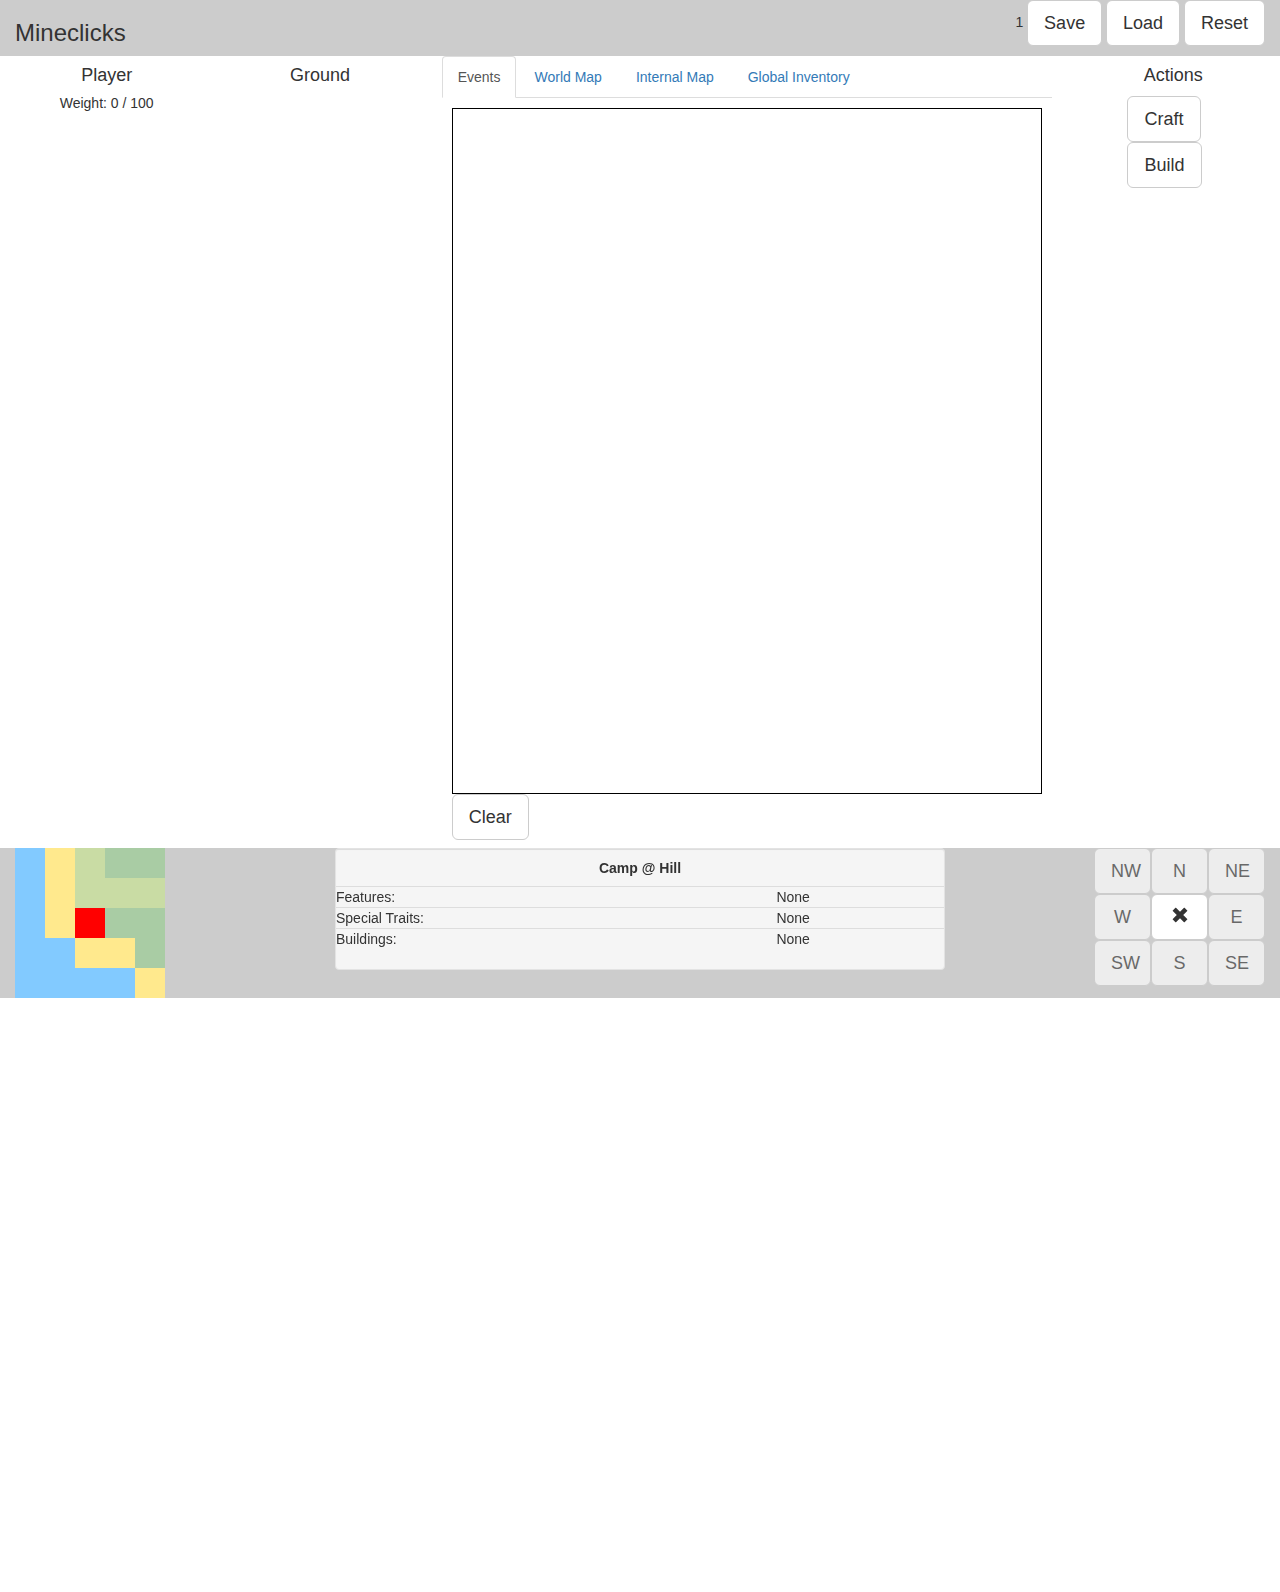
==== commit 4a3694d4: "Global inventory working" ====
--- a/index2.html
+++ b/index2.html
@@ -353,20 +353,6 @@
                 <!--<img id="mapImage" class="img-responsive" src="images/map.png" alt="canvas" />-->
             </div>
             <div id="categoryListContainer" class="tab-pane fade">
-              <ul id="categoryListRoot" class="treeView">
-                <li><span onclick="CollapsibleLists.applyTo(document.getElementById('categoryList'))">!Global! Inventory</span>
-                  <ul id="categoryList">
-                    <li class="lastChild">Raw
-                      <ul>
-                        <li>Food</li>
-                      </ul>
-                      <ul>
-                        <li class="lastChild">Consumable</li>
-                      </ul>
-                    </li>
-                  </ul>
-                </li>
-              </ul>
             </div>
             <div id="internalMapContainer" class="tab-pane fade">
               <!--<img id="internalMapImage" class="img-responsive" src="images/internal_map.png" alt="canvas" />-->
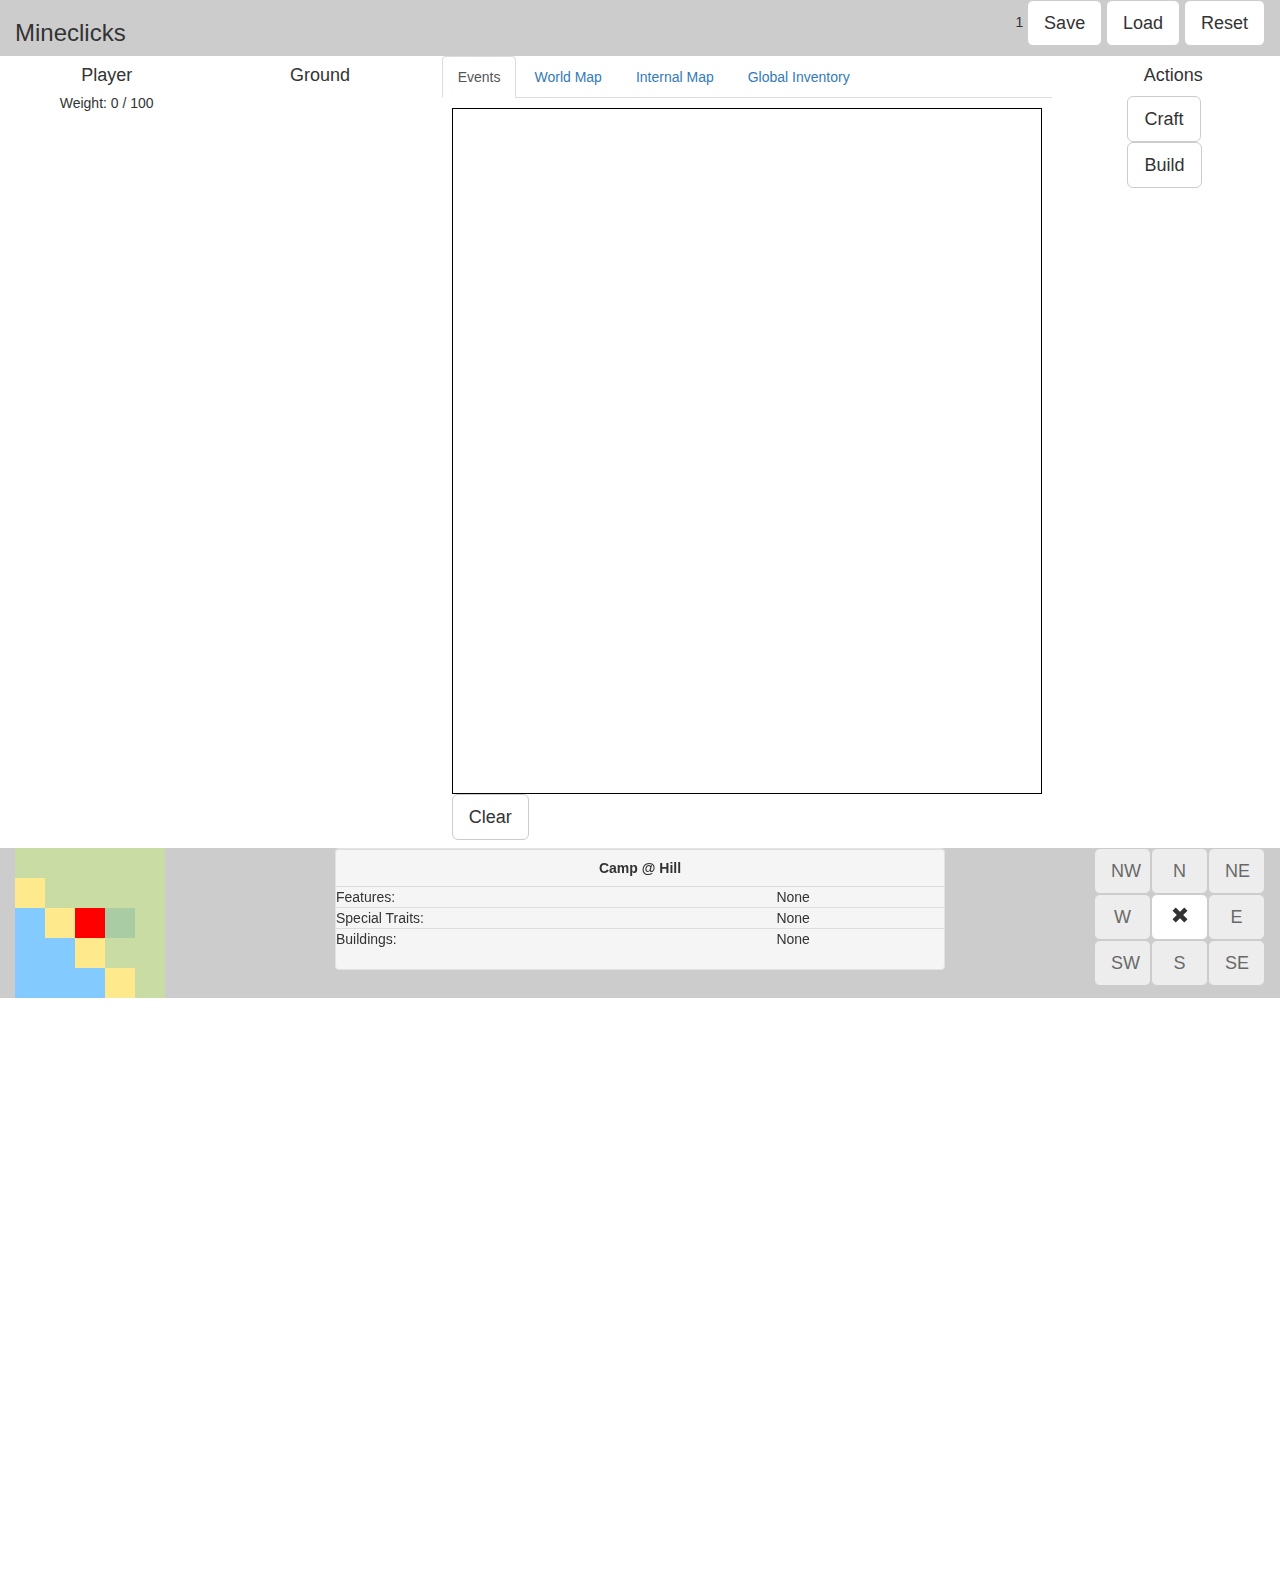
==== commit 46f7ee3b: "Crafting works" ====
--- a/index2.html
+++ b/index2.html
@@ -425,7 +425,7 @@
       </div>
     </footer>
     
-    <div id="craftingModal" class="modal fade" role="dialog">
+    <div id="CraftModal" class="modal fade" role="dialog">
       <div class="modal-dialog">
     
         <!-- Modal content-->
@@ -439,6 +439,8 @@
               <a title="Crafting ingredients: 6 sticks" data-toggle="tooltip" data-placement="bottom" ><button class="btn btn-default">Bundle of Firewood</button></a>
               <a title="Crafting ingredients: 4 apples" data-toggle="tooltip" data-placement="bottom" ><button class="btn btn-default">TestHeavyObject</button></a>
             </p>
+            <div id="craftDiv">
+            </div>
           </div>
           <div class="modal-footer">
             <button type="button" class="btn btn-default" data-dismiss="modal">Close</button>
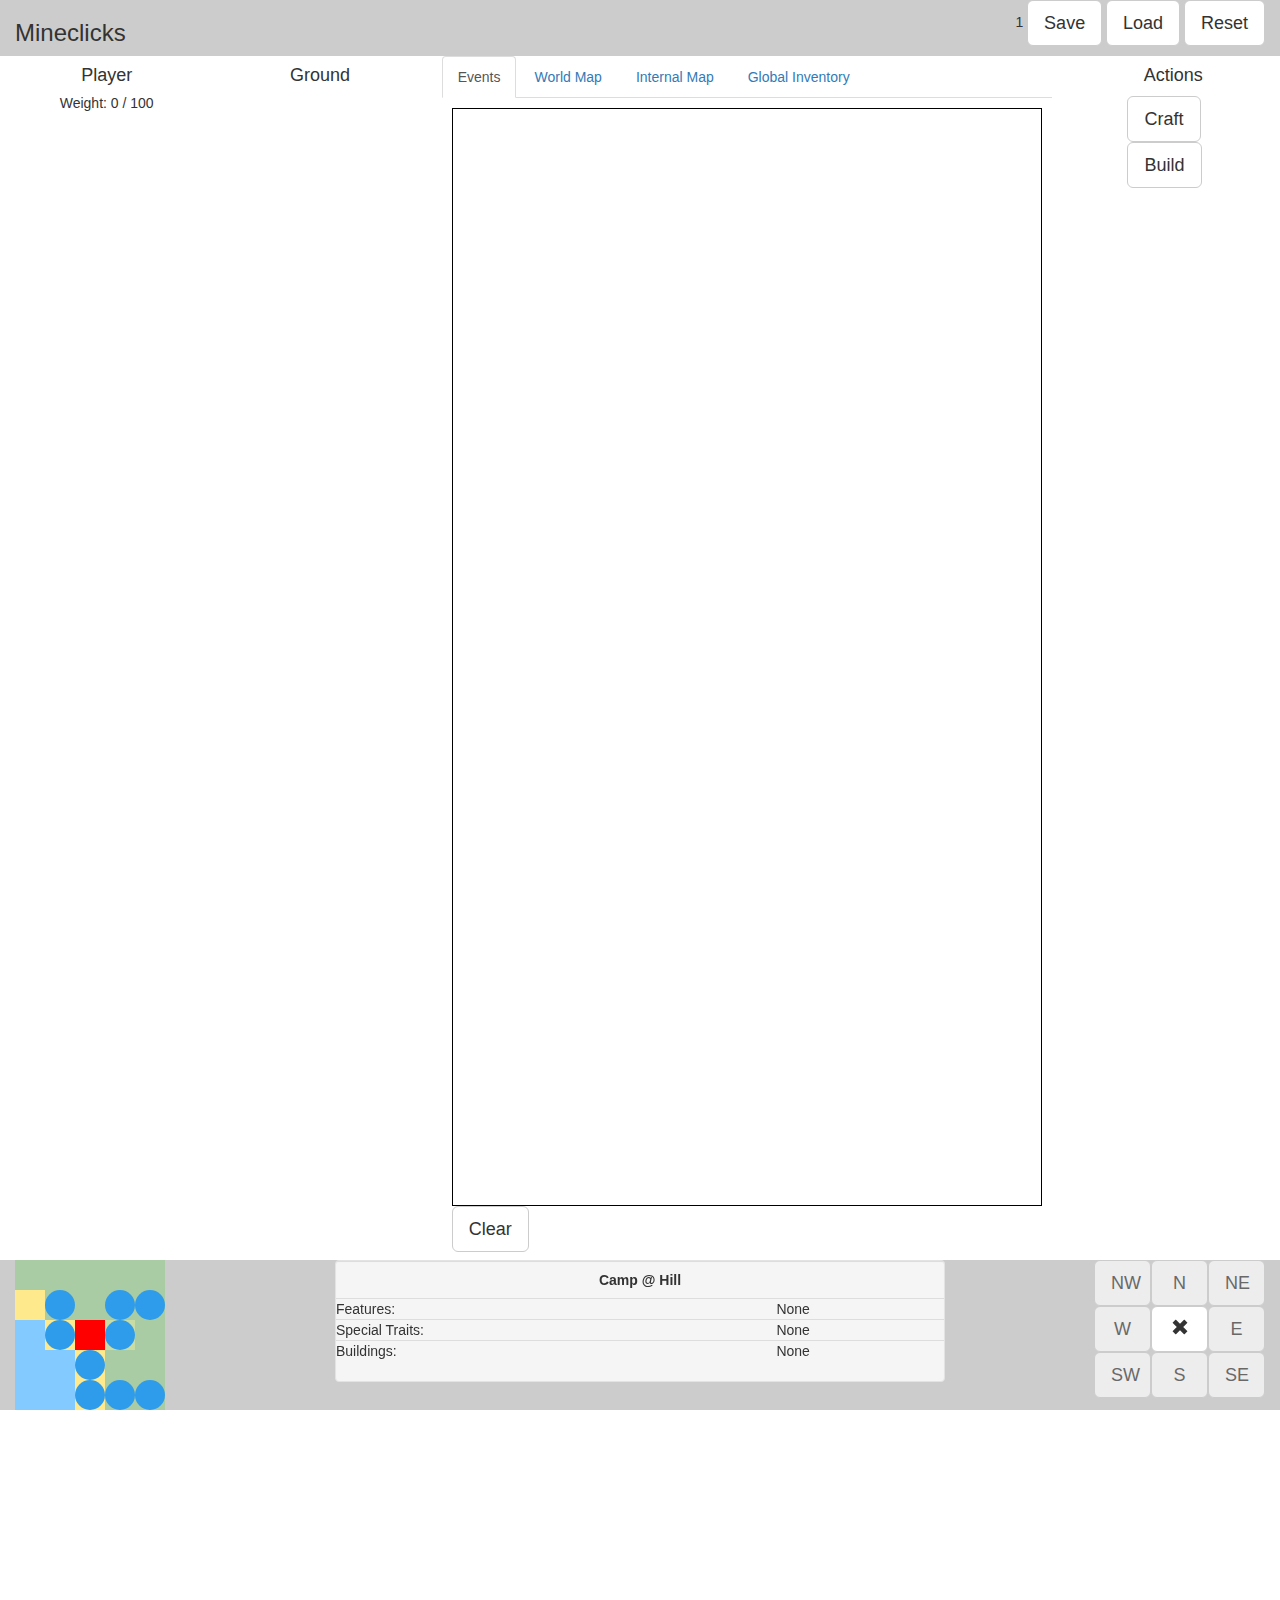
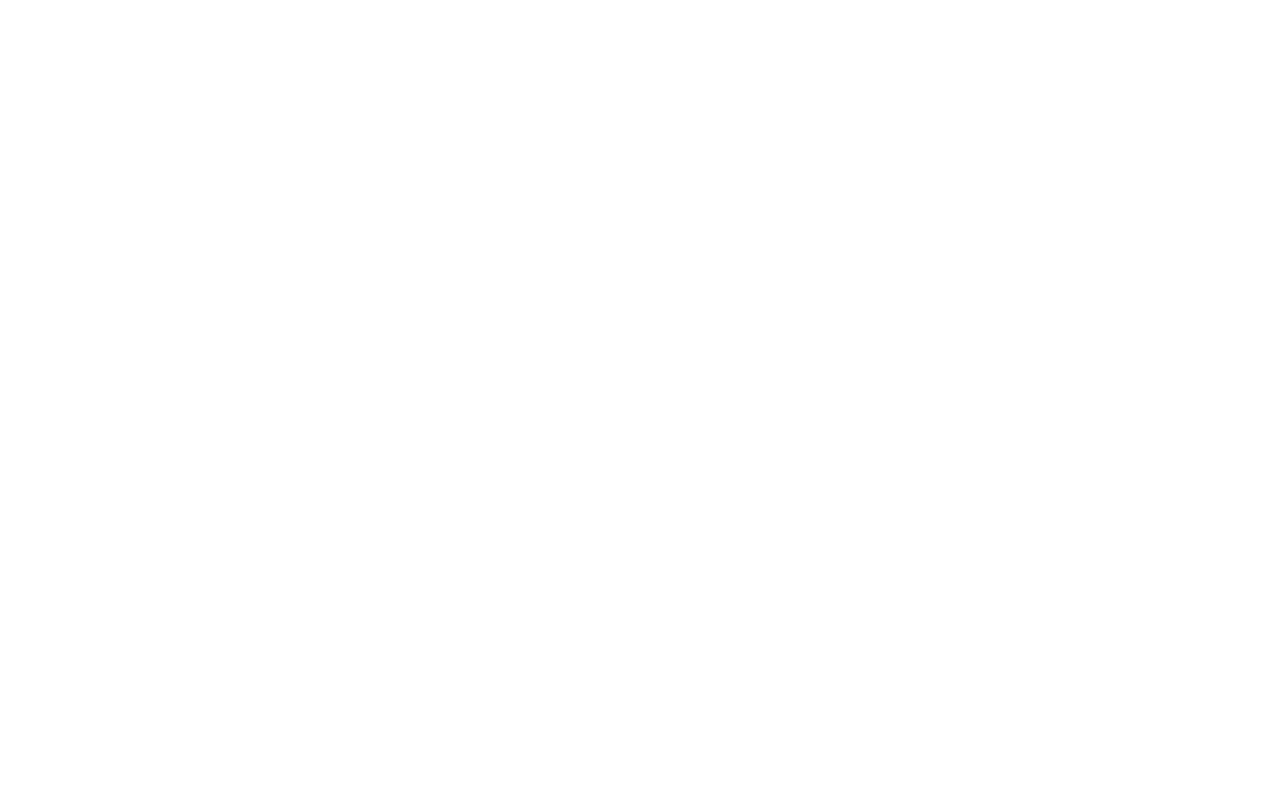
==== commit 4dba7520: "Cleaned up html, removed extra bootstrap js file" ====
--- a/index2.html
+++ b/index2.html
@@ -251,8 +251,6 @@
     <script type="text/javascript" src="js/main.js"></script>
     <script type="text/javascript" src="js/story.js"></script>
     
-    <script src="js/scratch-bootstrap2.js"></script> <!-- BE: NEEDS INTEGRATION INTO INCLUDED JS! -->
-    
     <!-- document ready: initialize DOM, load, etc -->
     <script>
         $(document).ready(function() { 
@@ -272,8 +270,10 @@
                 setupNewGame();
             }
             
+			masterState.global.boardInitialized = false;
             redrawBoard();
-            /*    
+            documentReadyFunctions();
+            
             if (!global.storyStarted) {
                 global.storyStarted = true;
                 progressStory(0);  //start game
@@ -291,7 +291,6 @@
                     console.log('size of masterState["player"]["' + key + '"]: ' + JSON.stringify(masterState["player"][key]).length);
                 }
             }
-            */
             
             // AT THIS POINT, EVERYTHING IN THE DOM SHOULD HAVE BEEN INITIALIZED
             // NOW main.js STARTS THE INCREMENTAL LOOP
@@ -322,16 +321,14 @@
       <div id="mainrow" class="row">
         <div class="col-xs-2 full-height">
           <h4 class="center">Player</h4>
-          <h5 id="playerWeight" class="center">Weight: 0 / 100</h5>
+          <h5 id="playerWeight" class="center">&nbsp;</h5>
           <div id="playerInventory">
-            <button class="btn btn-default">Apple <span class="badge">5</span></button>
           </div>
         </div>
         <div class="col-xs-2 full-height">
           <h4 class="center">Ground</h4>
           <h5>&nbsp;</h5>
           <div id="groundInventory">
-            <button class="btn btn-default">Stick</button>
           </div>
         </div>
         <div id="centercol" class="col-xs-6">
@@ -348,14 +345,12 @@
              </div>
             <div id="mapTabContents" class="tab-pane fade">
               <div id="mapContainer">
-                      <canvas id="land" height="500" width="500" class="img-responsive"></canvas>
+                <canvas id="land" height="500" width="500" class="img-responsive"></canvas>
               </div>
-                <!--<img id="mapImage" class="img-responsive" src="images/map.png" alt="canvas" />-->
             </div>
             <div id="categoryListContainer" class="tab-pane fade">
             </div>
             <div id="internalMapContainer" class="tab-pane fade">
-              <!--<img id="internalMapImage" class="img-responsive" src="images/internal_map.png" alt="canvas" />-->
             </div>
           </div>
         </div>
@@ -363,9 +358,6 @@
           <div class="centered" id="actionDiv">
             <h4 class="center">Actions</h4>
             <div id="action_container">
-            <button class="btn btn-default">Forage</button>
-            <button class="btn btn-default">Build</button>
-            <button class="btn btn-default" data-toggle="modal" data-target="#craftingModal">Craft</button>
             </div>
           </div>
         </div>
@@ -376,55 +368,23 @@
       <div class="row full">
         <div class="col-xs-3">
           <div id="miniMapContainer" class="footer-right">
-            <canvas id="minimap" height="300" width="300" class="img-responsive" style="max-height: 150px"  ></canvas>
-          </div>
-          <!--<img id="minimapImage" class="img-responsive" src="images/minimap.png" alt="canvas2" style="max-height: 150px" />-->
+            <canvas id="minimap" height="150" width="150" class="img-responsive" style="max-height: 150px"></canvas>
+          </div>
         </div>
         <div class="col-xs-6">
           <div id="currentTerrain" class="well nopadding">
             <table class="terrainTable table nopadding">
-              <tbody>
-                <tr>
-                  <th colspan="2" id="selectedTerrainTable">Camp @ Hill</th>
-                </tr>
-                <tr>
-                  <td>Features:</td>
-                  <td><a title="Rivers allow easier travel and increased fertility." data-toggle="tooltip" data-placement="left" >River</a>, <a title="Source of water." data-toggle="tooltip" data-placement="right" >Fresh Water Source</a></td>
-                </tr>
-                <tr>
-                  <td>Special Traits:</td>
-                  <td>None</td>
-                </tr>
-                <tr>
-                  <td>Buildings:</td>
-                  <td>None</td>
-                </tr>
-              </tbody>
             </table>
           </div>
         </div>
         <div id="travelSection"  class="col-xs-3">
-          <table class="pull-right">
-            <tr>
-              <td><button id="nwbutton" type="button" class="btn btn-default direction-button">NW</button></td>
-              <td><button type="button" class="btn btn-default direction-button">N</button></td>
-              <td><button type="button" class="btn btn-default direction-button">NE</button></td>
-            </tr>
-            <tr>
-              <td><button type="button" class="btn btn-default direction-button">W</button></td>
-              <td><button type="button" class="btn btn-default direction-button"><span class="glyphicon glyphicon-remove"></span></button></td>
-              <td><button type="button" class="btn btn-default direction-button">E</button></td>
-            </tr>
-            <tr>
-              <td><button type="button" class="btn btn-default direction-button">SW</button></td>
-              <td><button type="button" class="btn btn-default direction-button">S</button></td>
-              <td><button type="button" class="btn btn-default direction-button">SE</button></td>
-            </tr>
-          </table>
         </div>
       </div>
     </footer>
     
+    <!-- BEGIN INVISIBLE/OFF DOCUMENT ELEMENTS -->
+    
+    <!-- CRAFTING MODAL (Popup thingy) -->
     <div id="CraftModal" class="modal fade" role="dialog">
       <div class="modal-dialog">
     
@@ -435,10 +395,6 @@
             <h4 class="modal-title">Craftable items</h4>
           </div>
           <div class="modal-body">
-            <p>
-              <a title="Crafting ingredients: 6 sticks" data-toggle="tooltip" data-placement="bottom" ><button class="btn btn-default">Bundle of Firewood</button></a>
-              <a title="Crafting ingredients: 4 apples" data-toggle="tooltip" data-placement="bottom" ><button class="btn btn-default">TestHeavyObject</button></a>
-            </p>
             <div id="craftDiv">
             </div>
           </div>
@@ -449,6 +405,7 @@
     
       </div>
     </div>
+    <!-- END CRAFTING MODAL -->
     <canvas id="perlin" hidden="true"></canvas> <!-- to capture noise information about the map -->
   </body>
 </html>